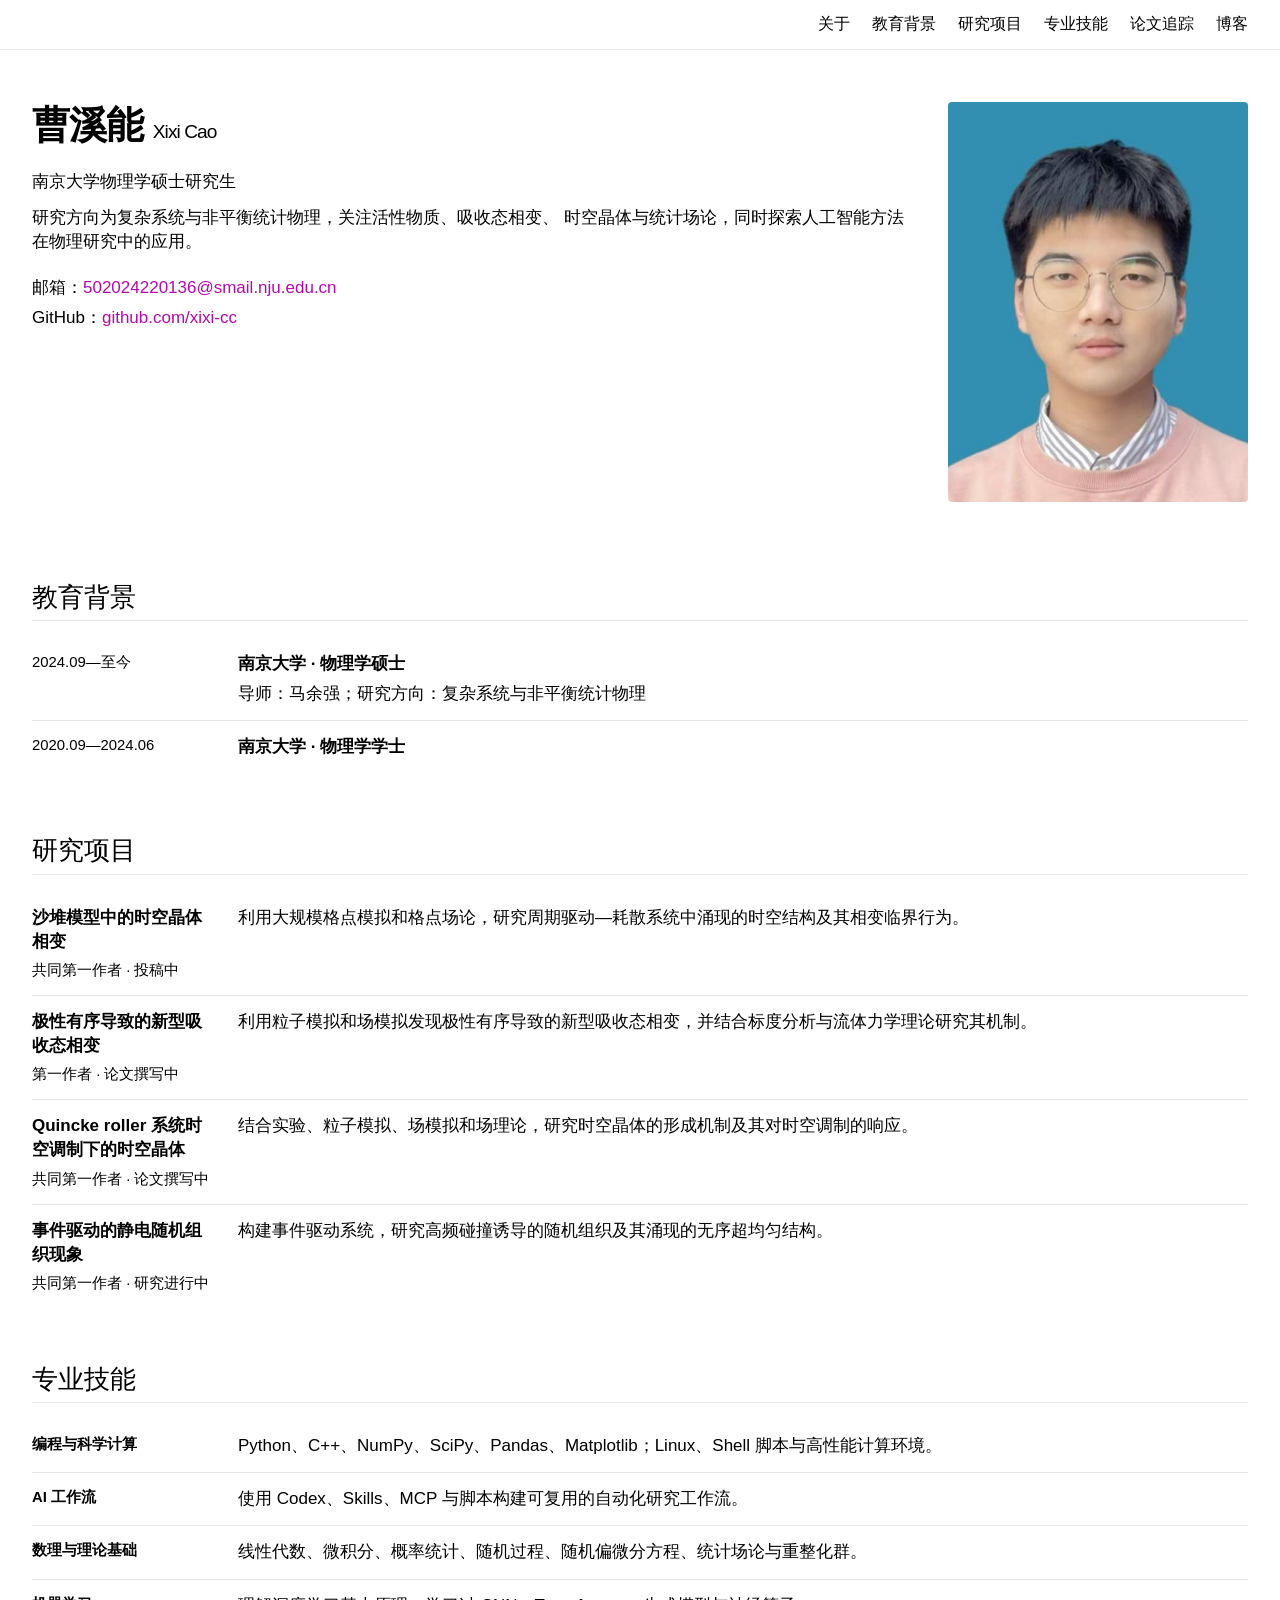
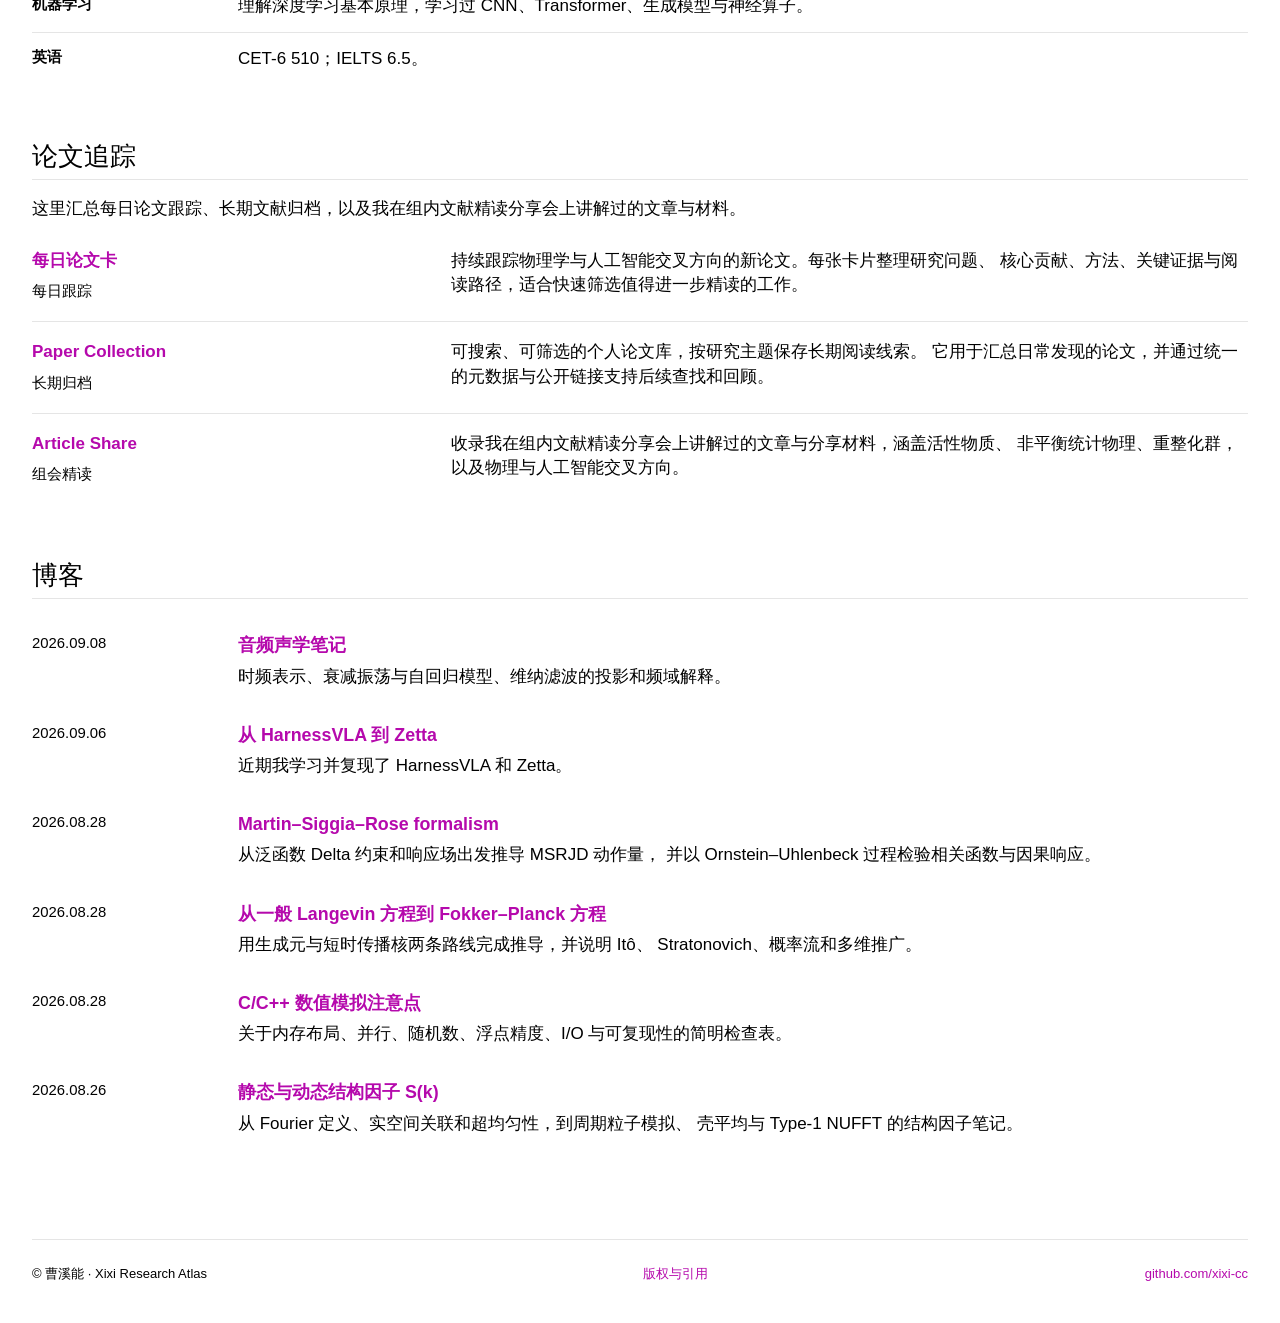
==== index.html @ 78036f27 "Publish audio acoustics study note with figures and downloadable data" ====
<!doctype html>
<html lang="zh-CN">
<head>
    <meta charset="utf-8">
    <meta name="viewport" content="width=device-width, initial-scale=1">
    <title>Xixi Research Atlas</title>
    <meta name="description" content="曹溪能的个人研究主页：非平衡统计物理、研究项目与论文收藏。">
    <meta property="og:type" content="website">
    <meta property="og:url" content="https://xixi-cc.github.io/">
    <meta property="og:title" content="Xixi Research Atlas">
    <meta property="og:description" content="曹溪能的个人研究主页与论文索引。">
    <meta property="og:image" content="https://xixi-cc.github.io/assets/og.png">
    <meta name="twitter:card" content="summary_large_image">
    <meta name="twitter:title" content="Xixi Research Atlas">
    <meta name="twitter:description" content="曹溪能的个人研究主页与论文索引。">
    <meta name="twitter:image" content="https://xixi-cc.github.io/assets/og.png">
    <link rel="canonical" href="https://xixi-cc.github.io/">
    <link rel="icon" href="assets/favicon.svg" type="image/svg+xml">
    <link rel="stylesheet" href="styles.css">
    <script type="application/ld+json">
    {
      "@context": "https://schema.org",
      "@type": "ProfilePage",
      "url": "https://xixi-cc.github.io/",
      "name": "Xixi Research Atlas",
      "description": "曹溪能的个人研究主页：非平衡统计物理、活性物质、物理与人工智能及研究工具。",
      "mainEntity": {
        "@type": "Person",
        "name": "Xineng Cao",
        "alternateName": ["Xixi Cao", "曹溪能"],
        "url": "https://xixi-cc.github.io/",
        "affiliation": {"@type": "CollegeOrUniversity", "name": "Nanjing University"},
        "sameAs": ["https://github.com/xixi-cc", "https://space.bilibili.com/628726196"]
      }
    }
    </script>
</head>
<body class="home-page">
    <header class="topbar">
        <nav aria-label="主导航">
            <a href="#about">关于</a>
            <a href="#education">教育背景</a>
            <a href="#projects">研究项目</a>
            <a href="#skills">专业技能</a>
            <a href="#reading">论文追踪</a>
            <a href="#blog">博客</a>
        </nav>
    </header>

    <main>
        <section class="about" id="about" aria-labelledby="page-title">
            <img class="profile-photo" fetchpriority="high" decoding="async" src="assets/profile.jpg" alt="曹溪能证件照" width="300" height="400">
            <div class="about-copy">
                <h1 id="page-title"><strong>曹溪能</strong> <span>Xixi Cao</span></h1>
                <p class="role">南京大学物理学硕士研究生</p>
                <p>
                    研究方向为复杂系统与非平衡统计物理，关注活性物质、吸收态相变、
                    时空晶体与统计场论，同时探索人工智能方法在物理研究中的应用。
                </p>
                <div class="contact-list" aria-label="联系方式">
                    <p>邮箱：<a href="mailto:502024220136@smail.nju.edu.cn">502024220136@smail.nju.edu.cn</a></p>
                    <p>GitHub：<a href="https://github.com/xixi-cc">github.com/xixi-cc</a></p>
                </div>
            </div>
        </section>

        <section id="education" aria-labelledby="education-title">
            <h2 id="education-title">教育背景</h2>
            <div class="education-list">
                <article>
                    <time datetime="2024-09">2024.09—至今</time>
                    <div>
                        <h3>南京大学 · 物理学硕士</h3>
                        <p>导师：马余强；研究方向：复杂系统与非平衡统计物理</p>
                    </div>
                </article>
                <article>
                    <time datetime="2020-09">2020.09—2024.06</time>
                    <div><h3>南京大学 · 物理学学士</h3></div>
                </article>
            </div>
        </section>

        <section id="projects" aria-labelledby="projects-title">
            <h2 id="projects-title">研究项目</h2>
            <div class="project-list">
                <article>
                    <div>
                        <h3>沙堆模型中的时空晶体相变</h3>
                        <p class="project-meta">共同第一作者 · 投稿中</p>
                    </div>
                    <p>利用大规模格点模拟和格点场论，研究周期驱动—耗散系统中涌现的时空结构及其相变临界行为。</p>
                </article>
                <article>
                    <div>
                        <h3>极性有序导致的新型吸收态相变</h3>
                        <p class="project-meta">第一作者 · 论文撰写中</p>
                    </div>
                    <p>利用粒子模拟和场模拟发现极性有序导致的新型吸收态相变，并结合标度分析与流体力学理论研究其机制。</p>
                </article>
                <article>
                    <div>
                        <h3>Quincke roller 系统时空调制下的时空晶体</h3>
                        <p class="project-meta">共同第一作者 · 论文撰写中</p>
                    </div>
                    <p>结合实验、粒子模拟、场模拟和场理论，研究时空晶体的形成机制及其对时空调制的响应。</p>
                </article>
                <article>
                    <div>
                        <h3>事件驱动的静电随机组织现象</h3>
                        <p class="project-meta">共同第一作者 · 研究进行中</p>
                    </div>
                    <p>构建事件驱动系统，研究高频碰撞诱导的随机组织及其涌现的无序超均匀结构。</p>
                </article>
            </div>
        </section>

        <section id="skills" aria-labelledby="skills-title">
            <h2 id="skills-title">专业技能</h2>
            <dl class="skill-list">
                <div>
                    <dt>编程与科学计算</dt>
                    <dd>Python、C++、NumPy、SciPy、Pandas、Matplotlib；Linux、Shell 脚本与高性能计算环境。</dd>
                </div>
                <div>
                    <dt>AI 工作流</dt>
                    <dd>使用 Codex、Skills、MCP 与脚本构建可复用的自动化研究工作流。</dd>
                </div>
                <div>
                    <dt>数理与理论基础</dt>
                    <dd>线性代数、微积分、概率统计、随机过程、随机偏微分方程、统计场论与重整化群。</dd>
                </div>
                <div>
                    <dt>机器学习</dt>
                    <dd>理解深度学习基本原理，学习过 CNN、Transformer、生成模型与神经算子。</dd>
                </div>
                <div>
                    <dt>英语</dt>
                    <dd>CET-6 510；IELTS 6.5。</dd>
                </div>
            </dl>
        </section>

        <section id="reading" aria-labelledby="reading-title">
            <h2 id="reading-title">论文追踪</h2>
            <p class="section-intro">
                这里汇总每日论文跟踪、长期文献归档，以及我在组内文献精读分享会上讲解过的文章与材料。
            </p>
            <div class="collection-list">
                <article>
                    <div>
                        <h3><a href="https://xixi-cc.github.io/daily-article-card/">每日论文卡</a></h3>
                        <span class="collection-meta">每日跟踪</span>
                    </div>
                    <p>
                        持续跟踪物理学与人工智能交叉方向的新论文。每张卡片整理研究问题、
                        核心贡献、方法、关键证据与阅读路径，适合快速筛选值得进一步精读的工作。
                    </p>
                </article>
                <article>
                    <div>
                        <h3><a href="https://xixi-cc.github.io/paper-collection/">Paper Collection</a></h3>
                        <span class="collection-meta">长期归档</span>
                    </div>
                    <p>
                        可搜索、可筛选的个人论文库，按研究主题保存长期阅读线索。
                        它用于汇总日常发现的论文，并通过统一的元数据与公开链接支持后续查找和回顾。
                    </p>
                </article>
                <article>
                    <div>
                        <h3><a href="https://xixi-cc.github.io/article-share/">Article Share</a></h3>
                        <span class="collection-meta">组会精读</span>
                    </div>
                    <p>
                        收录我在组内文献精读分享会上讲解过的文章与分享材料，涵盖活性物质、
                        非平衡统计物理、重整化群，以及物理与人工智能交叉方向。
                    </p>
                </article>
            </div>
        </section>

        <section id="blog" aria-labelledby="blog-title">
            <h2 id="blog-title">博客</h2>
            <div class="blog-list">
                <article>
                    <time datetime="2026-09-08">2026.09.08</time>
                    <div>
                        <h3><a href="blog/audio-acoustics/">音频声学笔记</a></h3>
                        <p>时频表示、衰减振荡与自回归模型、维纳滤波的投影和频域解释。</p>
                    </div>
                </article>
                <article>
                    <time datetime="2026-09-06">2026.09.06</time>
                    <div>
                        <h3><a href="blog/harnessvla-to-zetta/">从 HarnessVLA 到 Zetta</a></h3>
                        <p>
                            近期我学习并复现了 HarnessVLA 和 Zetta。
                        </p>
                    </div>
                </article>
                <article>
                    <time datetime="2026-08-28">2026.08.28</time>
                    <div>
                        <h3><a href="blog/martin-siggia-rose-formalism/">Martin–Siggia–Rose formalism</a></h3>
                        <p>
                            从泛函数 Delta 约束和响应场出发推导 MSRJD 动作量，
                            并以 Ornstein–Uhlenbeck 过程检验相关函数与因果响应。
                        </p>
                    </div>
                </article>
                <article>
                    <time datetime="2026-08-28">2026.08.28</time>
                    <div>
                        <h3><a href="blog/langevin-fokker-planck/">从一般 Langevin 方程到 Fokker–Planck 方程</a></h3>
                        <p>
                            用生成元与短时传播核两条路线完成推导，并说明 Itô、
                            Stratonovich、概率流和多维推广。
                        </p>
                    </div>
                </article>
                <article>
                    <time datetime="2026-08-28">2026.08.28</time>
                    <div>
                        <h3><a href="blog/numerical-simulation-notes/">C/C++ 数值模拟注意点</a></h3>
                        <p>
                            关于内存布局、并行、随机数、浮点精度、I/O 与可复现性的简明检查表。
                        </p>
                    </div>
                </article>
                <article>
                    <time datetime="2026-08-26">2026.08.26</time>
                    <div>
                        <h3><a href="blog/structure-factor/">静态与动态结构因子 S(k)</a></h3>
                        <p>
                            从 Fourier 定义、实空间关联和超均匀性，到周期粒子模拟、
                            壳平均与 Type-1 NUFFT 的结构因子笔记。
                        </p>
                    </div>
                </article>
            </div>
        </section>
    </main>

    <footer>
        <span>© 曹溪能 · Xixi Research Atlas</span>
        <a href="rights.html">版权与引用</a>
        <a href="https://github.com/xixi-cc">github.com/xixi-cc</a>
    </footer>
    <!-- Cloudflare Web Analytics -->
    <script type="module" src="https://static.cloudflareinsights.com/beacon.min.js" data-cf-beacon='{"token":"73522e5dee9b42b0be84b4847e4dd502"}'></script>
    <!-- End Cloudflare Web Analytics -->
</body>
</html>
---- styles.css ----
:root {
    --text: #000;
    --muted: #828282;
    --line: rgba(0, 0, 0, .1);
    --accent: #b509ac;
    --background: #fff;
}

* { box-sizing: border-box; }
html { font-size: 20px; scroll-behavior: smooth; scroll-padding-top: 88px; }

body {
    margin: 0;
    color: var(--text);
    background: var(--background);
    font-family: -apple-system, BlinkMacSystemFont, "Segoe UI", Roboto, "Helvetica Neue", Arial, "Microsoft YaHei", sans-serif;
    font-size: 1rem;
    font-weight: 400;
    line-height: 1.5;
}

.home-page {
    --muted: #000;
    font-size: 17px;
    line-height: 1.42;
}

a { color: var(--accent); text-decoration: none; }
a:hover { text-decoration: underline; text-underline-offset: 3px; }
a:focus-visible { outline: 2px solid var(--accent); outline-offset: 4px; }

.topbar {
    position: sticky;
    top: 0;
    z-index: 10;
    border-bottom: 1px solid var(--line);
    background: rgba(255, 255, 255, .96);
}

.topbar nav {
    display: flex;
    justify-content: flex-end;
    gap: 26px;
    width: min(1400px, calc(100% - 64px));
    margin: 0 auto;
    padding: 16px 0;
    font-size: 1rem;
}

.home-page .topbar nav {
    gap: 22px;
    padding: 13px 0;
    font-size: .94em;
}

.topbar a { color: var(--text); }

main,
footer {
    width: min(1400px, calc(100% - 64px));
    margin-inline: auto;
}

main { padding: 52px 0 62px; }
section { padding: 24px 0; }
section + section { margin-top: 6px; }

.about {
    display: flow-root;
    min-height: 280px;
    padding-top: 0;
}

.profile-photo {
    float: right;
    width: 300px;
    height: 400px;
    margin: 0 0 24px 44px;
    border-radius: 4px;
    object-fit: cover;
}

.about-copy,
.about p { max-width: 980px; }
.role { color: var(--muted); }
.contact-list { margin-top: 22px; }
.contact-list p { margin-bottom: 6px; }

h1 {
    margin: 0 0 22px;
    font-size: 2.25em;
    font-weight: 400;
    line-height: 1.2;
    letter-spacing: -.025em;
}

h1 strong { font-weight: 700; }
h1 span { font-size: .5em; font-weight: 400; white-space: nowrap; }

h2 {
    margin: 0 0 17px;
    padding-bottom: 6px;
    border-bottom: 1px solid var(--line);
    font-size: 1.55em;
    font-weight: 500;
    line-height: 1.3;
}

h3 {
    margin: 0 0 6px;
    font-size: 1em;
    font-weight: 700;
}

p { margin: 0 0 12px; }

.education-list article,
.project-list article,
.skill-list > div {
    display: grid;
    grid-template-columns: 180px minmax(0, 1fr);
    gap: 26px;
    padding: 14px 0;
}

.education-list article + article,
.project-list article + article,
.skill-list > div + div { border-top: 1px solid var(--line); }

.education-list time,
.project-meta,
.skill-list dt {
    color: var(--muted);
    font-size: .875em;
}

.education-list p,
.project-list p { margin: 0; }
.project-meta { margin-top: 4px !important; }
.skill-list { margin: 0; }
.skill-list dt { font-weight: 600; }
.skill-list dd { margin: 0; }

.collection-list article {
    display: grid;
    grid-template-columns: minmax(260px, .8fr) minmax(0, 1.7fr);
    gap: 44px;
    padding: 18px 0;
}

.collection-list article + article { border-top: 1px solid var(--line); }
.collection-list p { margin: 0; color: var(--muted); }
.collection-meta { color: var(--muted); font-size: .875em; }
.section-intro { max-width: 900px; margin-bottom: 10px; color: var(--muted); }

.blog-empty { padding: 22px 0; color: var(--muted); }
.blog-empty strong { color: var(--text); }
.blog-empty p { margin: 6px 0 0; }

.blog-list article {
    display: grid;
    grid-template-columns: 180px minmax(0, 1fr);
    gap: 26px;
    padding: 17px 0;
}

.blog-list time {
    color: var(--muted);
    font-size: .875em;
}

.blog-list h3 { font-size: 1.05em; }

.blog-list p {
    max-width: 900px;
    margin: 6px 0 0;
    color: var(--muted);
}

footer {
    display: flex;
    justify-content: space-between;
    gap: 24px;
    padding: 25px 0 40px;
    border-top: 1px solid var(--line);
    color: var(--muted);
    font-size: 13px;
}

@media (max-width: 620px) {
    html { font-size: 16px; }
    .home-page { font-size: 15px; }

    .topbar nav {
        justify-content: flex-start;
        gap: 18px;
        overflow-x: auto;
    }

    main,
    footer,
    .topbar nav { width: min(100% - 32px, 1400px); }
    main { padding-top: 46px; }

    .profile-photo {
        float: none;
        width: 150px;
        height: 200px;
        margin: 0 0 28px;
    }

    .collection-list article,
    .education-list article,
    .project-list article,
    .skill-list > div,
    .blog-list article { grid-template-columns: 1fr; }

    .collection-list article { gap: 4px; }
    .education-list article,
    .project-list article,
    .skill-list > div,
    .blog-list article { gap: 6px; }
    footer { flex-direction: column; gap: 4px; }
}

@media (prefers-reduced-motion: reduce) {
    html { scroll-behavior: auto; }
}
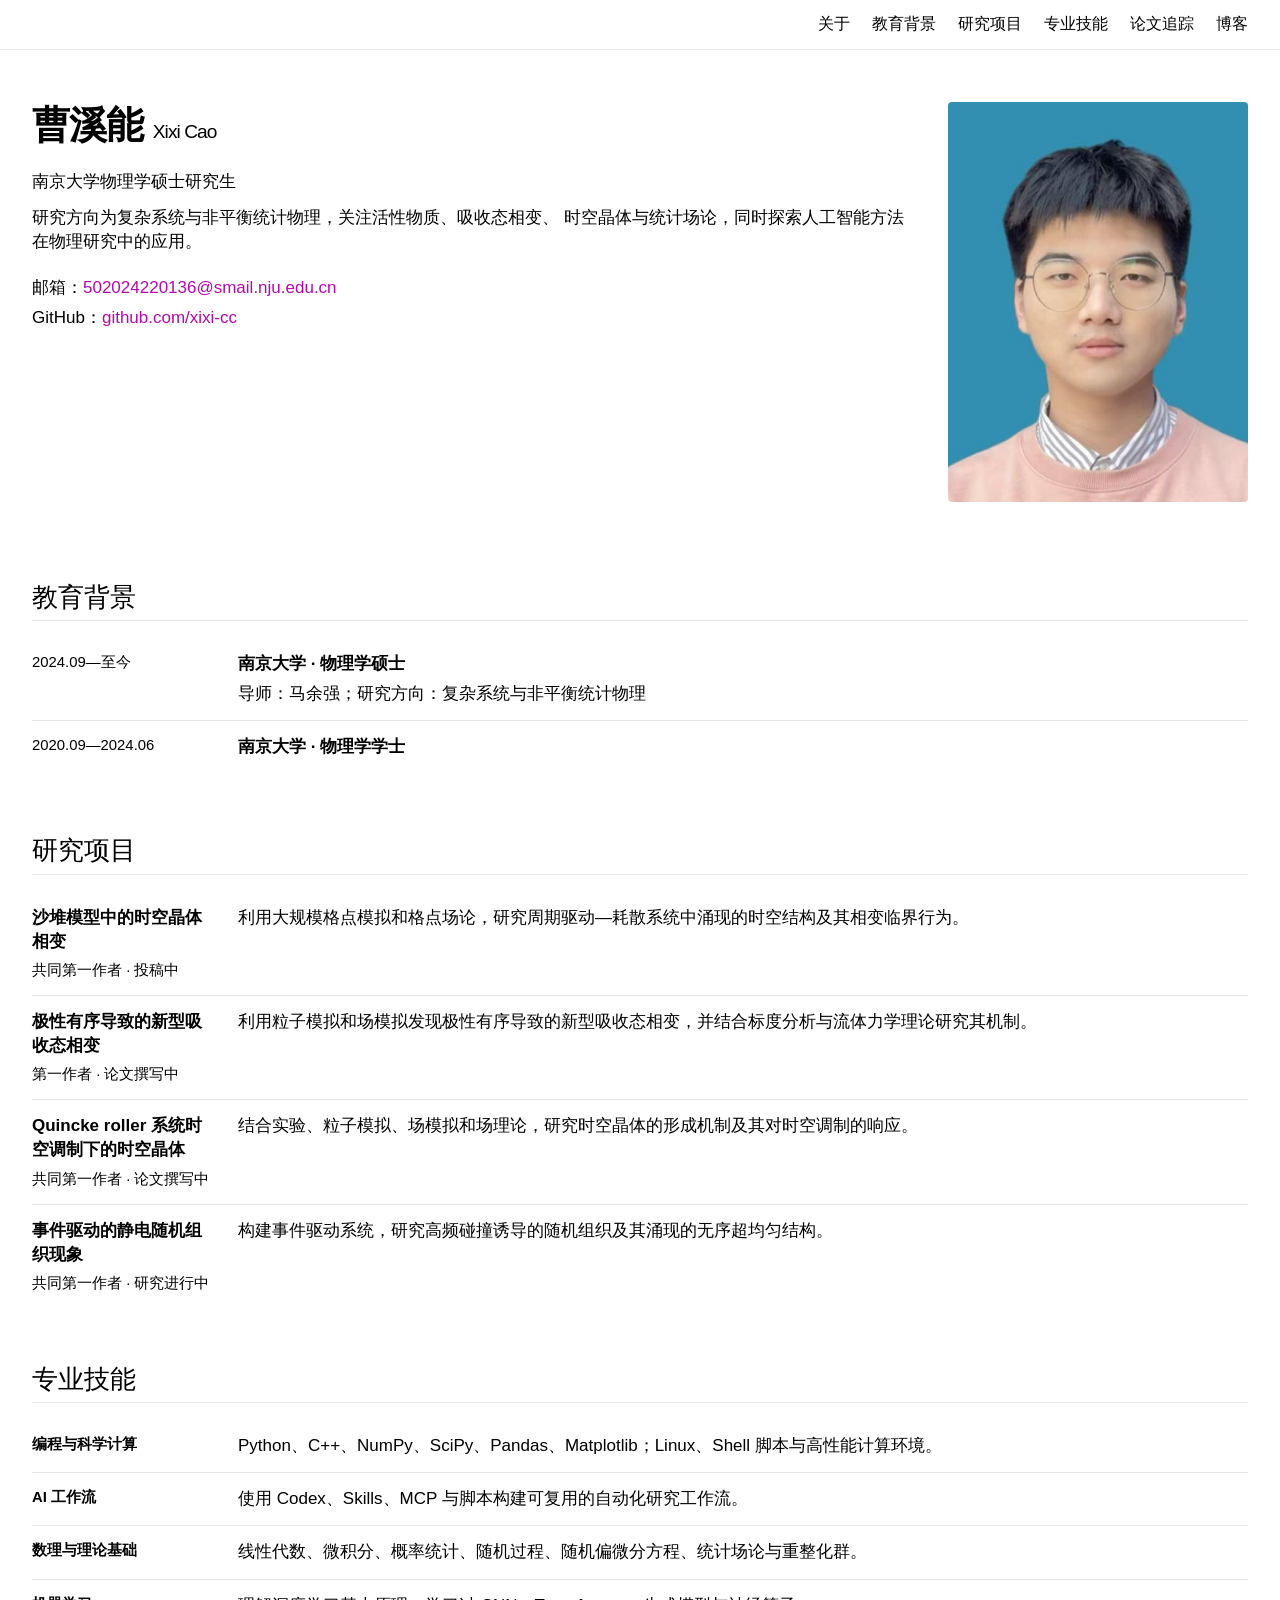
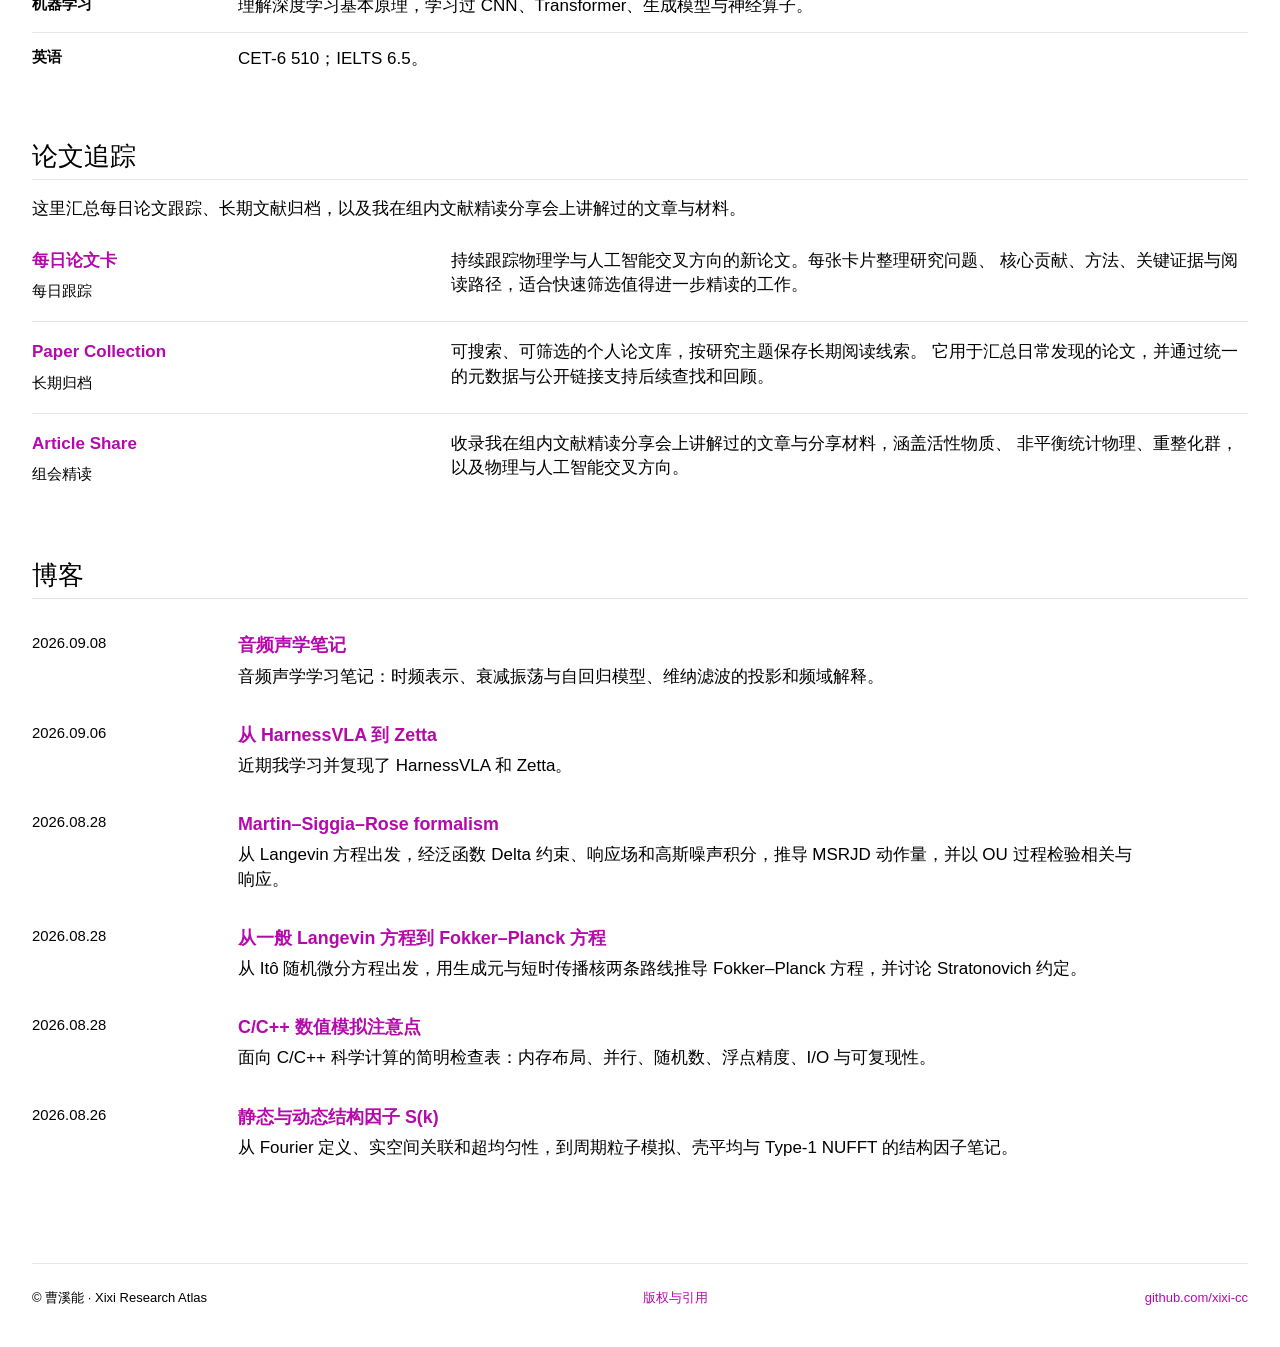
==== commit 5bf1d55e: "Generate homepage blog entries from canonical article metadata" ====
--- a/index.html
+++ b/index.html
@@ -183,61 +183,50 @@
         <section id="blog" aria-labelledby="blog-title">
             <h2 id="blog-title">博客</h2>
             <div class="blog-list">
+            <!-- BEGIN GENERATED BLOG -->
                 <article>
                     <time datetime="2026-09-08">2026.09.08</time>
                     <div>
                         <h3><a href="blog/audio-acoustics/">音频声学笔记</a></h3>
-                        <p>时频表示、衰减振荡与自回归模型、维纳滤波的投影和频域解释。</p>
+                        <p>音频声学学习笔记：时频表示、衰减振荡与自回归模型、维纳滤波的投影和频域解释。</p>
                     </div>
                 </article>
                 <article>
                     <time datetime="2026-09-06">2026.09.06</time>
                     <div>
                         <h3><a href="blog/harnessvla-to-zetta/">从 HarnessVLA 到 Zetta</a></h3>
-                        <p>
-                            近期我学习并复现了 HarnessVLA 和 Zetta。
-                        </p>
+                        <p>近期我学习并复现了 HarnessVLA 和 Zetta。</p>
                     </div>
                 </article>
                 <article>
                     <time datetime="2026-08-28">2026.08.28</time>
                     <div>
                         <h3><a href="blog/martin-siggia-rose-formalism/">Martin–Siggia–Rose formalism</a></h3>
-                        <p>
-                            从泛函数 Delta 约束和响应场出发推导 MSRJD 动作量，
-                            并以 Ornstein–Uhlenbeck 过程检验相关函数与因果响应。
-                        </p>
+                        <p>从 Langevin 方程出发，经泛函数 Delta 约束、响应场和高斯噪声积分，推导 MSRJD 动作量，并以 OU 过程检验相关与响应。</p>
                     </div>
                 </article>
                 <article>
                     <time datetime="2026-08-28">2026.08.28</time>
                     <div>
                         <h3><a href="blog/langevin-fokker-planck/">从一般 Langevin 方程到 Fokker–Planck 方程</a></h3>
-                        <p>
-                            用生成元与短时传播核两条路线完成推导，并说明 Itô、
-                            Stratonovich、概率流和多维推广。
-                        </p>
+                        <p>从 Itô 随机微分方程出发，用生成元与短时传播核两条路线推导 Fokker–Planck 方程，并讨论 Stratonovich 约定。</p>
                     </div>
                 </article>
                 <article>
                     <time datetime="2026-08-28">2026.08.28</time>
                     <div>
                         <h3><a href="blog/numerical-simulation-notes/">C/C++ 数值模拟注意点</a></h3>
-                        <p>
-                            关于内存布局、并行、随机数、浮点精度、I/O 与可复现性的简明检查表。
-                        </p>
+                        <p>面向 C/C++ 科学计算的简明检查表：内存布局、并行、随机数、浮点精度、I/O 与可复现性。</p>
                     </div>
                 </article>
                 <article>
                     <time datetime="2026-08-26">2026.08.26</time>
                     <div>
                         <h3><a href="blog/structure-factor/">静态与动态结构因子 S(k)</a></h3>
-                        <p>
-                            从 Fourier 定义、实空间关联和超均匀性，到周期粒子模拟、
-                            壳平均与 Type-1 NUFFT 的结构因子笔记。
-                        </p>
-                    </div>
-                </article>
+                        <p>从 Fourier 定义、实空间关联和超均匀性，到周期粒子模拟、壳平均与 Type-1 NUFFT 的结构因子笔记。</p>
+                    </div>
+                </article>
+            <!-- END GENERATED BLOG -->
             </div>
         </section>
     </main>
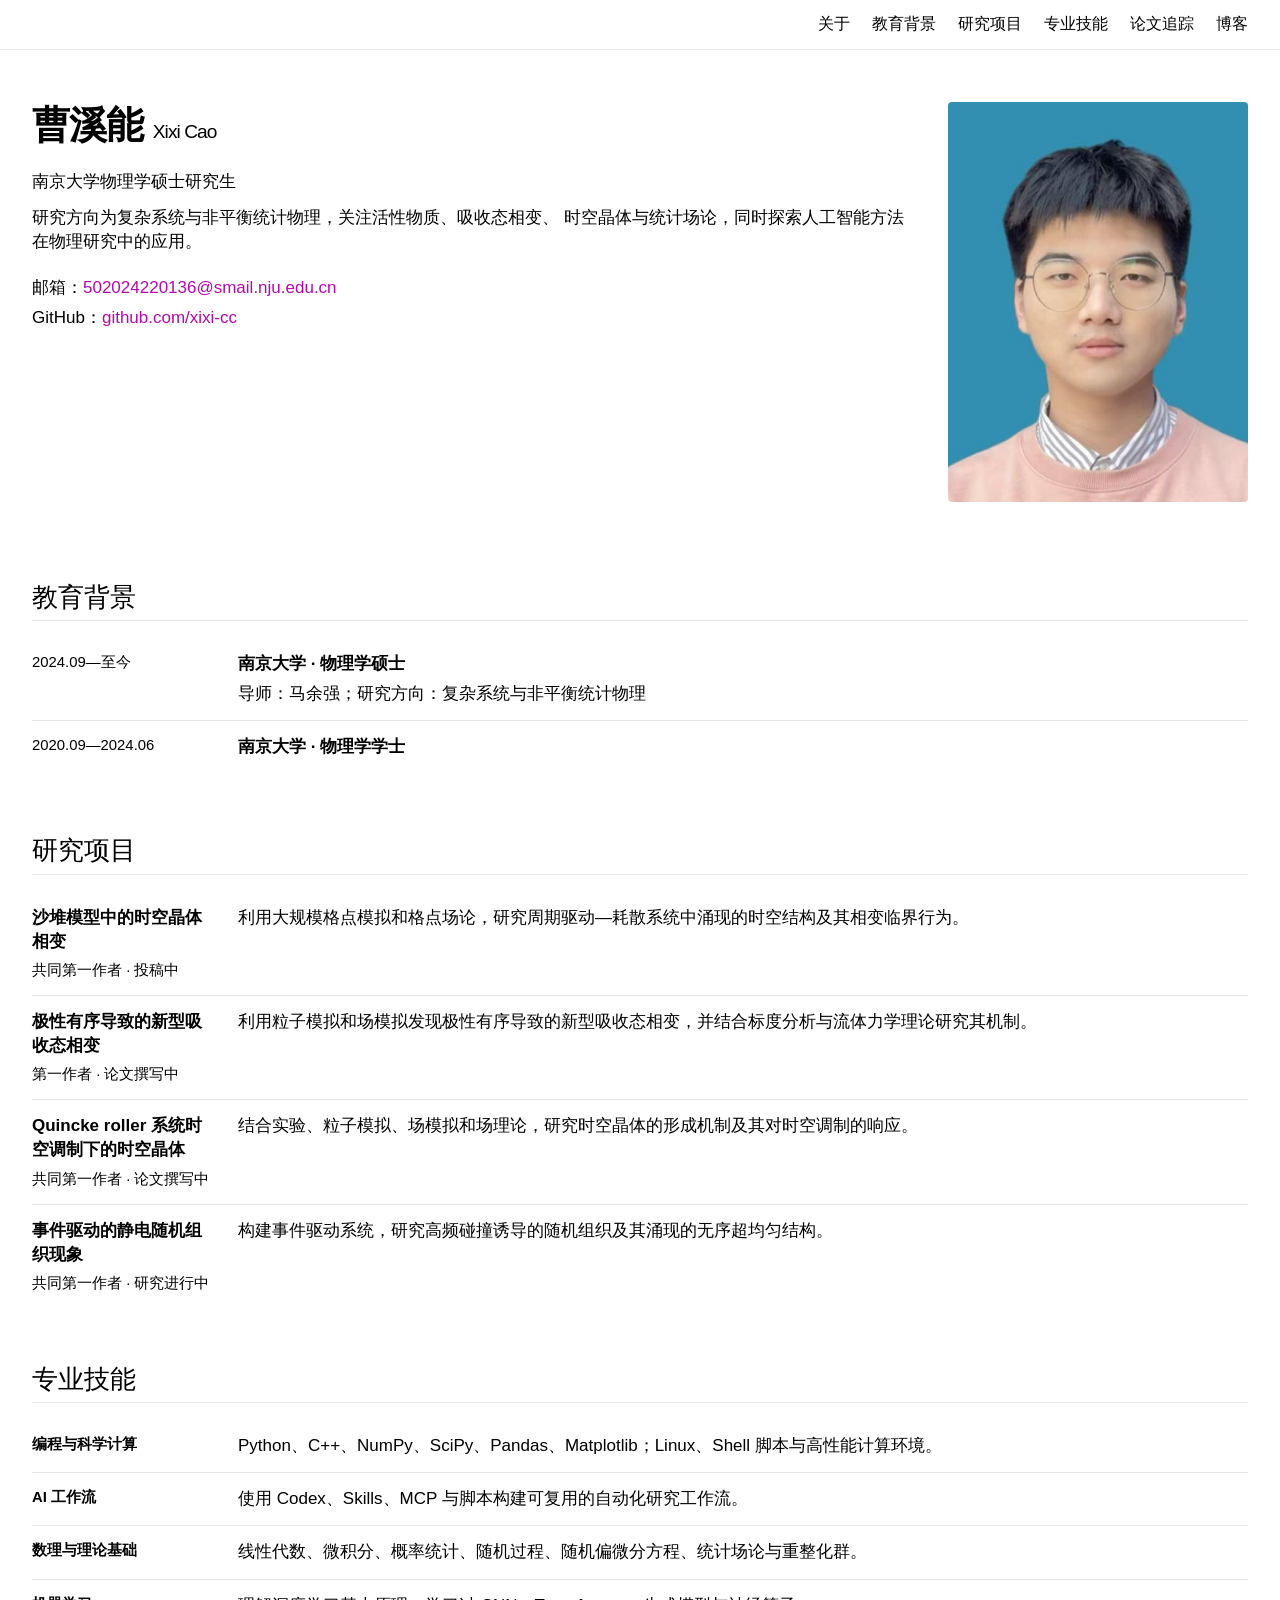
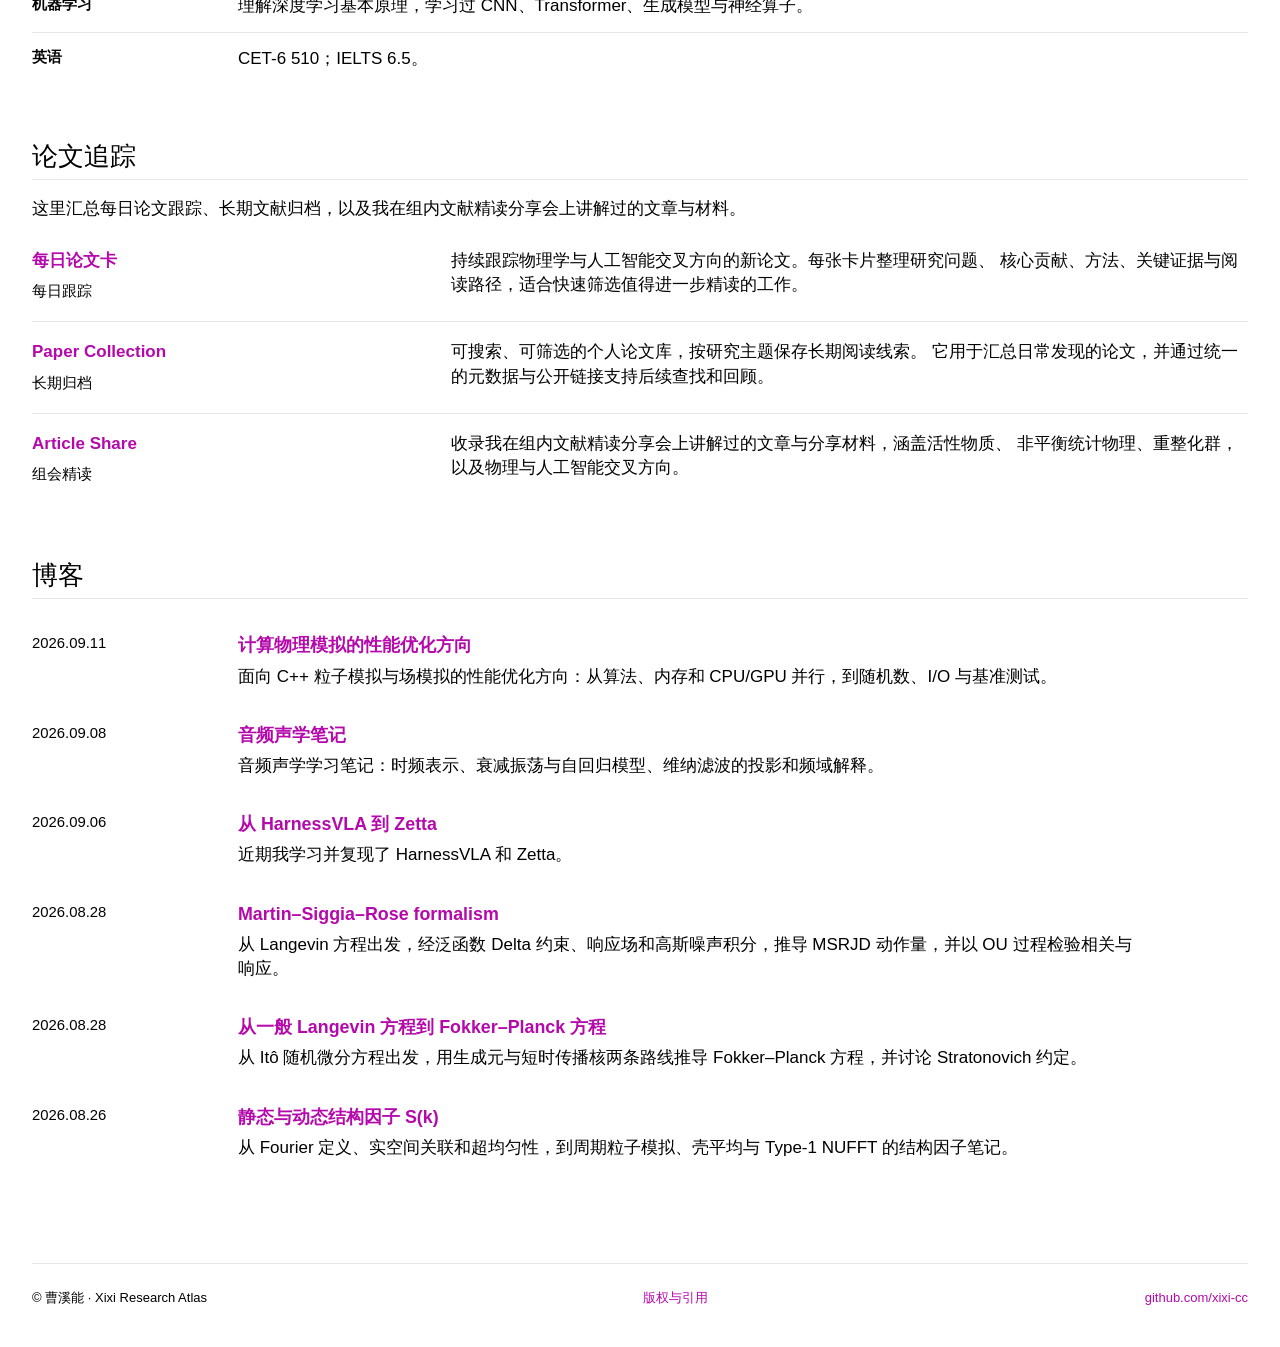
==== commit 6810fbb1: "Replace numerical simulation note with performance optimization blog" ====
--- a/index.html
+++ b/index.html
@@ -185,6 +185,13 @@
             <div class="blog-list">
             <!-- BEGIN GENERATED BLOG -->
                 <article>
+                    <time datetime="2026-09-11">2026.09.11</time>
+                    <div>
+                        <h3><a href="blog/numerical-simulation-notes/">计算物理模拟的性能优化方向</a></h3>
+                        <p>面向 C++ 粒子模拟与场模拟的性能优化方向：从算法、内存和 CPU/GPU 并行，到随机数、I/O 与基准测试。</p>
+                    </div>
+                </article>
+                <article>
                     <time datetime="2026-09-08">2026.09.08</time>
                     <div>
                         <h3><a href="blog/audio-acoustics/">音频声学笔记</a></h3>
@@ -210,13 +217,6 @@
                     <div>
                         <h3><a href="blog/langevin-fokker-planck/">从一般 Langevin 方程到 Fokker–Planck 方程</a></h3>
                         <p>从 Itô 随机微分方程出发，用生成元与短时传播核两条路线推导 Fokker–Planck 方程，并讨论 Stratonovich 约定。</p>
-                    </div>
-                </article>
-                <article>
-                    <time datetime="2026-08-28">2026.08.28</time>
-                    <div>
-                        <h3><a href="blog/numerical-simulation-notes/">C/C++ 数值模拟注意点</a></h3>
-                        <p>面向 C/C++ 科学计算的简明检查表：内存布局、并行、随机数、浮点精度、I/O 与可复现性。</p>
                     </div>
                 </article>
                 <article>
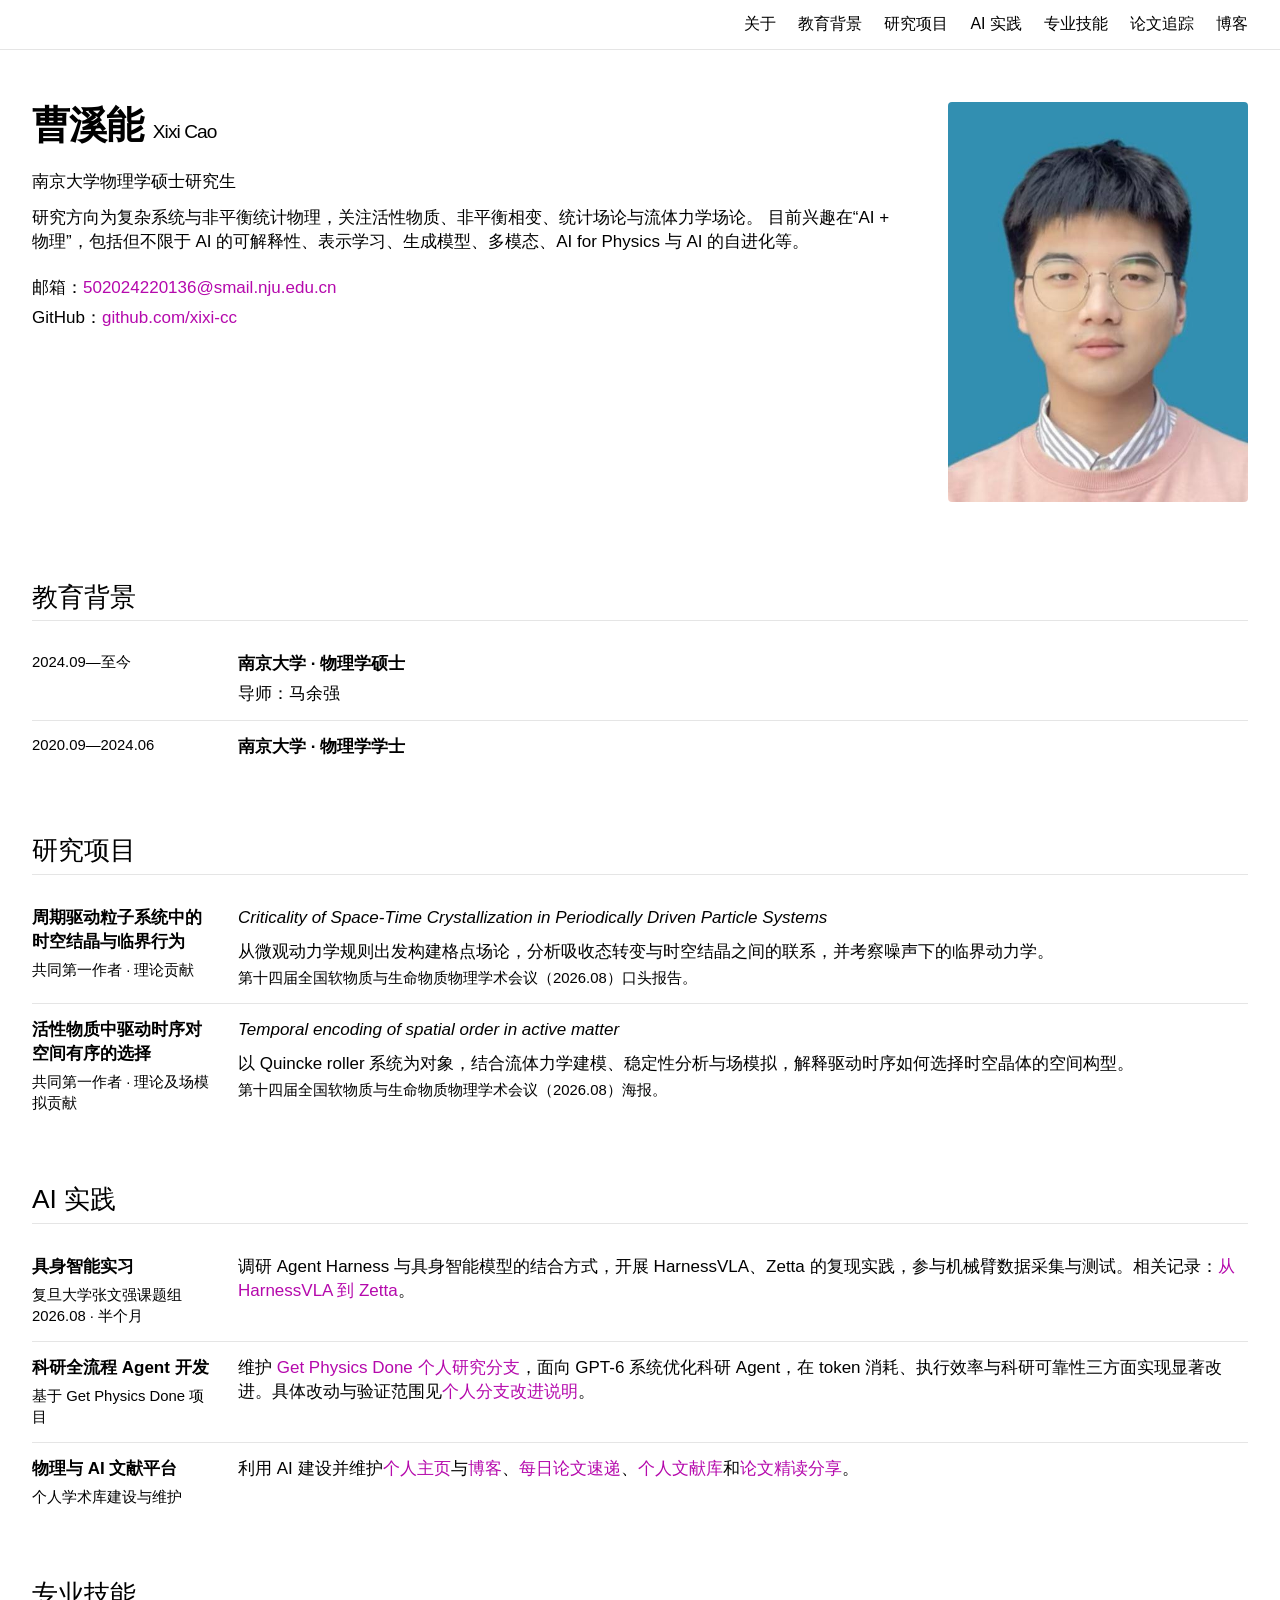
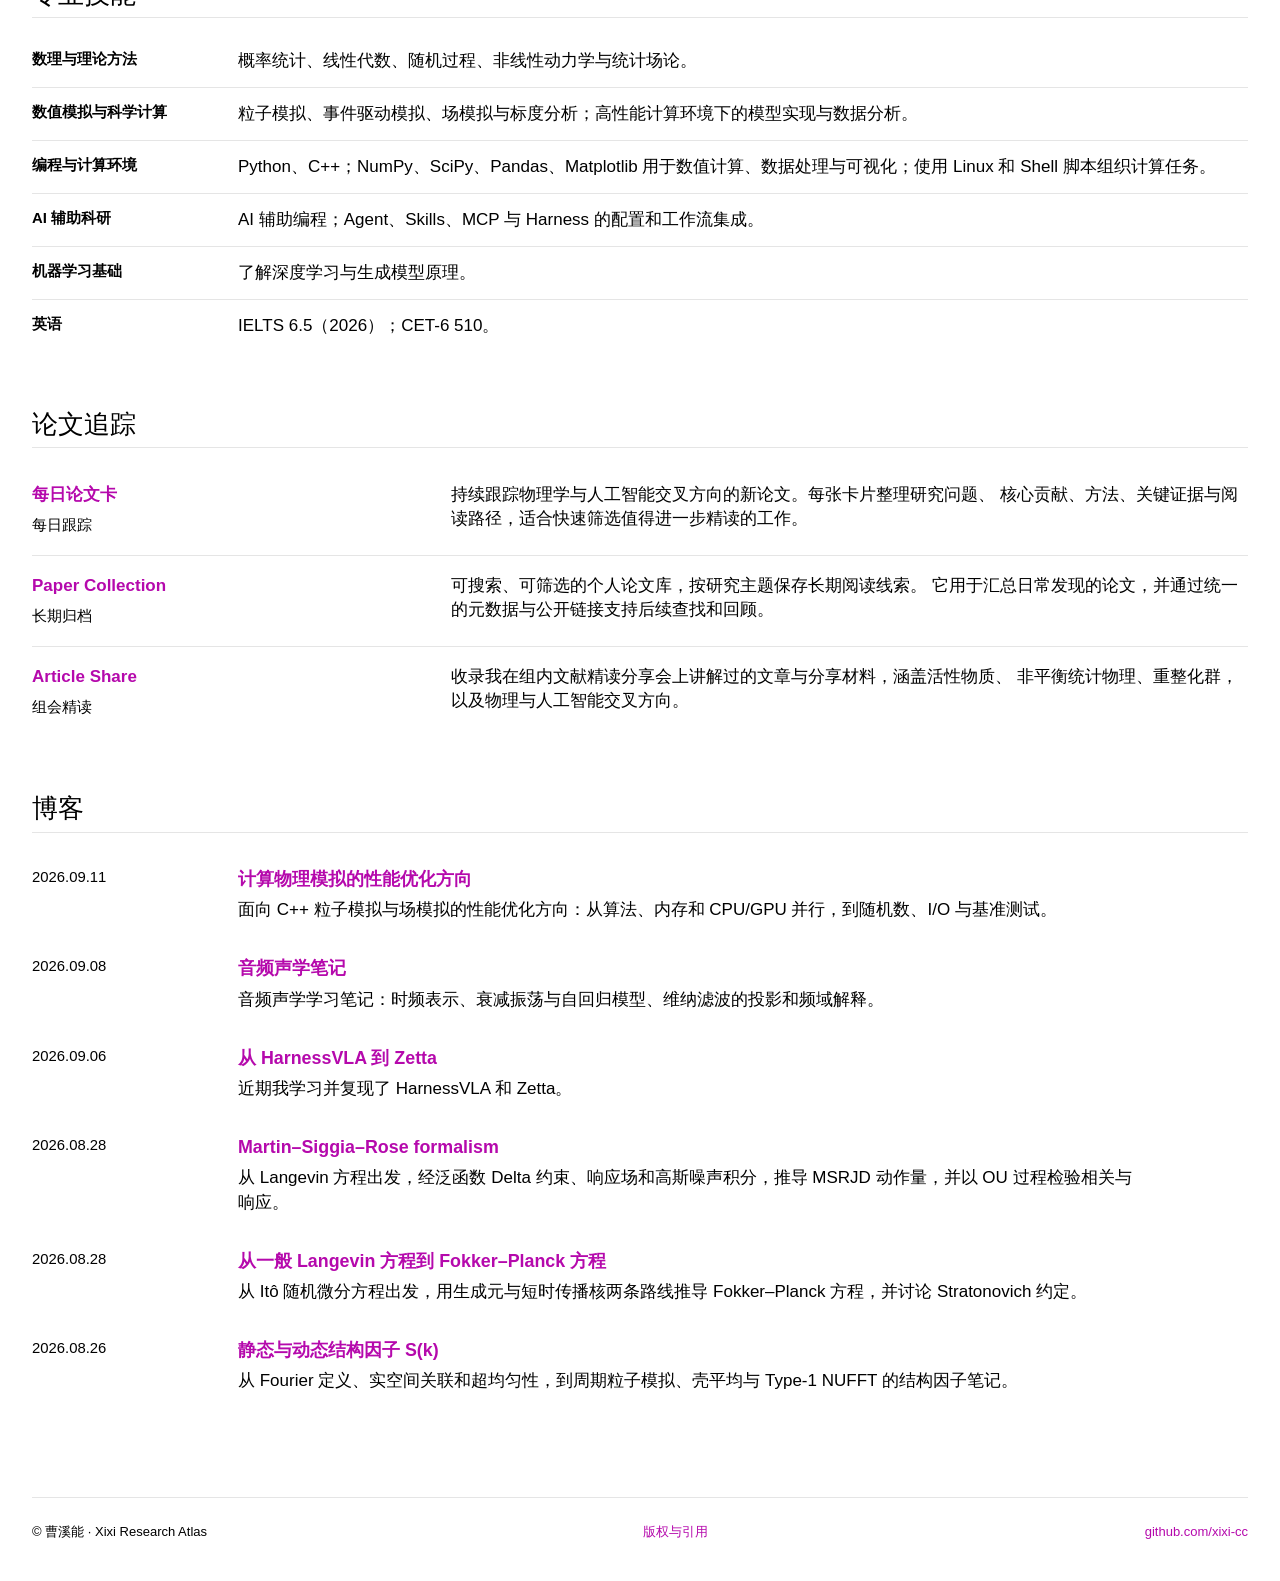
==== commit 33d0ab79: "Update homepage research profile and AI practice from resume" ====
--- a/index.html
+++ b/index.html
@@ -41,6 +41,7 @@
             <a href="#about">关于</a>
             <a href="#education">教育背景</a>
             <a href="#projects">研究项目</a>
+            <a href="#ai-practice">AI 实践</a>
             <a href="#skills">专业技能</a>
             <a href="#reading">论文追踪</a>
             <a href="#blog">博客</a>
@@ -54,8 +55,8 @@
                 <h1 id="page-title"><strong>曹溪能</strong> <span>Xixi Cao</span></h1>
                 <p class="role">南京大学物理学硕士研究生</p>
                 <p>
-                    研究方向为复杂系统与非平衡统计物理，关注活性物质、吸收态相变、
-                    时空晶体与统计场论，同时探索人工智能方法在物理研究中的应用。
+                    研究方向为复杂系统与非平衡统计物理，关注活性物质、非平衡相变、统计场论与流体力学场论。
+                    目前兴趣在“AI + 物理”，包括但不限于 AI 的可解释性、表示学习、生成模型、多模态、AI for Physics 与 AI 的自进化等。
                 </p>
                 <div class="contact-list" aria-label="联系方式">
                     <p>邮箱：<a href="mailto:502024220136@smail.nju.edu.cn">502024220136@smail.nju.edu.cn</a></p>
@@ -71,7 +72,7 @@
                     <time datetime="2024-09">2024.09—至今</time>
                     <div>
                         <h3>南京大学 · 物理学硕士</h3>
-                        <p>导师：马余强；研究方向：复杂系统与非平衡统计物理</p>
+                        <p>导师：马余强</p>
                     </div>
                 </article>
                 <article>
@@ -86,31 +87,52 @@
             <div class="project-list">
                 <article>
                     <div>
-                        <h3>沙堆模型中的时空晶体相变</h3>
-                        <p class="project-meta">共同第一作者 · 投稿中</p>
-                    </div>
-                    <p>利用大规模格点模拟和格点场论，研究周期驱动—耗散系统中涌现的时空结构及其相变临界行为。</p>
-                </article>
-                <article>
-                    <div>
-                        <h3>极性有序导致的新型吸收态相变</h3>
-                        <p class="project-meta">第一作者 · 论文撰写中</p>
-                    </div>
-                    <p>利用粒子模拟和场模拟发现极性有序导致的新型吸收态相变，并结合标度分析与流体力学理论研究其机制。</p>
-                </article>
-                <article>
-                    <div>
-                        <h3>Quincke roller 系统时空调制下的时空晶体</h3>
-                        <p class="project-meta">共同第一作者 · 论文撰写中</p>
-                    </div>
-                    <p>结合实验、粒子模拟、场模拟和场理论，研究时空晶体的形成机制及其对时空调制的响应。</p>
-                </article>
-                <article>
-                    <div>
-                        <h3>事件驱动的静电随机组织现象</h3>
-                        <p class="project-meta">共同第一作者 · 研究进行中</p>
-                    </div>
-                    <p>构建事件驱动系统，研究高频碰撞诱导的随机组织及其涌现的无序超均匀结构。</p>
+                        <h3>周期驱动粒子系统中的时空结晶与临界行为</h3>
+                        <p class="project-meta">共同第一作者 · 理论贡献</p>
+                    </div>
+                    <div class="project-detail">
+                        <p lang="en">Criticality of Space-Time Crystallization in Periodically Driven Particle Systems</p>
+                        <p>从微观动力学规则出发构建格点场论，分析吸收态转变与时空结晶之间的联系，并考察噪声下的临界动力学。</p>
+                        <p class="project-meta">第十四届全国软物质与生命物质物理学术会议（2026.08）口头报告。</p>
+                    </div>
+                </article>
+                <article>
+                    <div>
+                        <h3>活性物质中驱动时序对空间有序的选择</h3>
+                        <p class="project-meta">共同第一作者 · 理论及场模拟贡献</p>
+                    </div>
+                    <div class="project-detail">
+                        <p lang="en">Temporal encoding of spatial order in active matter</p>
+                        <p>以 Quincke roller 系统为对象，结合流体力学建模、稳定性分析与场模拟，解释驱动时序如何选择时空晶体的空间构型。</p>
+                        <p class="project-meta">第十四届全国软物质与生命物质物理学术会议（2026.08）海报。</p>
+                    </div>
+                </article>
+            </div>
+        </section>
+
+        <section id="ai-practice" aria-labelledby="ai-practice-title">
+            <h2 id="ai-practice-title">AI 实践</h2>
+            <div class="project-list">
+                <article>
+                    <div>
+                        <h3>具身智能实习</h3>
+                        <p class="project-meta">复旦大学张文强课题组<br>2026.08 · 半个月</p>
+                    </div>
+                    <p>调研 Agent Harness 与具身智能模型的结合方式，开展 HarnessVLA、Zetta 的复现实践，参与机械臂数据采集与测试。相关记录：<a href="https://xixi-cc.github.io/blog/harnessvla-to-zetta/">从 HarnessVLA 到 Zetta</a>。</p>
+                </article>
+                <article>
+                    <div>
+                        <h3>科研全流程 Agent 开发</h3>
+                        <p class="project-meta">基于 Get Physics Done 项目</p>
+                    </div>
+                    <p>维护 <a href="https://github.com/xixi-cc/get-physics-done">Get Physics Done 个人研究分支</a>，面向 GPT-6 系统优化科研 Agent，在 token 消耗、执行效率与科研可靠性三方面实现显著改进。具体改动与验证范围见<a href="https://github.com/xixi-cc/get-physics-done/blob/main/PERSONAL-ASTRA-RELEASE.md">个人分支改进说明</a>。</p>
+                </article>
+                <article>
+                    <div>
+                        <h3>物理与 AI 文献平台</h3>
+                        <p class="project-meta">个人学术库建设与维护</p>
+                    </div>
+                    <p>利用 AI 建设并维护<a href="https://xixi-cc.github.io/">个人主页</a>与<a href="https://xixi-cc.github.io/#blog">博客</a>、<a href="https://xixi-cc.github.io/daily-article-card/">每日论文速递</a>、<a href="https://xixi-cc.github.io/paper-collection/">个人文献库</a>和<a href="https://xixi-cc.github.io/article-share/">论文精读分享</a>。</p>
                 </article>
             </div>
         </section>
@@ -119,33 +141,34 @@
             <h2 id="skills-title">专业技能</h2>
             <dl class="skill-list">
                 <div>
-                    <dt>编程与科学计算</dt>
-                    <dd>Python、C++、NumPy、SciPy、Pandas、Matplotlib；Linux、Shell 脚本与高性能计算环境。</dd>
-                </div>
-                <div>
-                    <dt>AI 工作流</dt>
-                    <dd>使用 Codex、Skills、MCP 与脚本构建可复用的自动化研究工作流。</dd>
-                </div>
-                <div>
-                    <dt>数理与理论基础</dt>
-                    <dd>线性代数、微积分、概率统计、随机过程、随机偏微分方程、统计场论与重整化群。</dd>
-                </div>
-                <div>
-                    <dt>机器学习</dt>
-                    <dd>理解深度学习基本原理，学习过 CNN、Transformer、生成模型与神经算子。</dd>
+                    <dt>数理与理论方法</dt>
+                    <dd>概率统计、线性代数、随机过程、非线性动力学与统计场论。</dd>
+                </div>
+                <div>
+                    <dt>数值模拟与科学计算</dt>
+                    <dd>粒子模拟、事件驱动模拟、场模拟与标度分析；高性能计算环境下的模型实现与数据分析。</dd>
+                </div>
+                <div>
+                    <dt>编程与计算环境</dt>
+                    <dd>Python、C++；NumPy、SciPy、Pandas、Matplotlib 用于数值计算、数据处理与可视化；使用 Linux 和 Shell 脚本组织计算任务。</dd>
+                </div>
+                <div>
+                    <dt>AI 辅助科研</dt>
+                    <dd>AI 辅助编程；Agent、Skills、MCP 与 Harness 的配置和工作流集成。</dd>
+                </div>
+                <div>
+                    <dt>机器学习基础</dt>
+                    <dd>了解深度学习与生成模型原理。</dd>
                 </div>
                 <div>
                     <dt>英语</dt>
-                    <dd>CET-6 510；IELTS 6.5。</dd>
+                    <dd>IELTS 6.5（2026）；CET-6 510。</dd>
                 </div>
             </dl>
         </section>
 
         <section id="reading" aria-labelledby="reading-title">
             <h2 id="reading-title">论文追踪</h2>
-            <p class="section-intro">
-                这里汇总每日论文跟踪、长期文献归档，以及我在组内文献精读分享会上讲解过的文章与材料。
-            </p>
             <div class="collection-list">
                 <article>
                     <div>
--- a/styles.css
+++ b/styles.css
@@ -136,6 +136,8 @@
 
 .education-list p,
 .project-list p { margin: 0; }
+.project-detail p + p { margin-top: 10px; }
+.project-detail > p[lang="en"] { font-style: italic; }
 .project-meta { margin-top: 4px !important; }
 .skill-list { margin: 0; }
 .skill-list dt { font-weight: 600; }
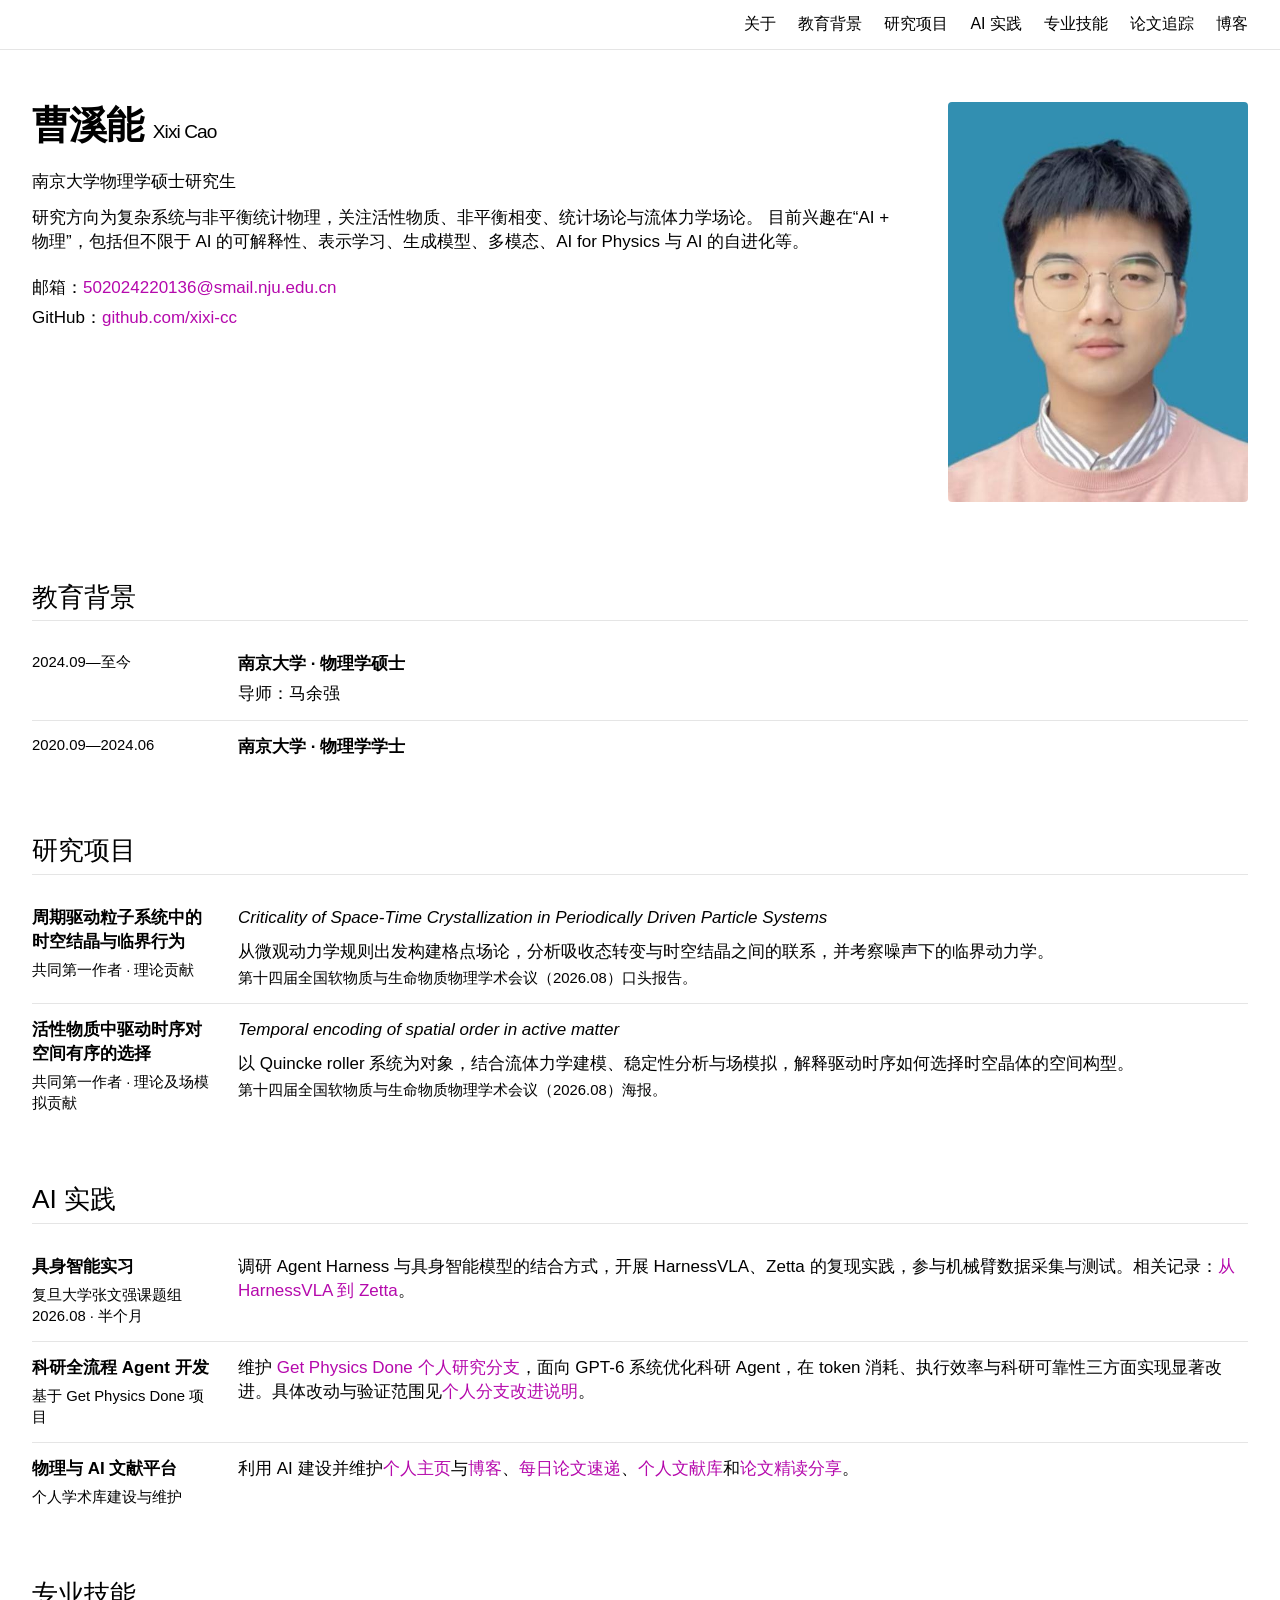
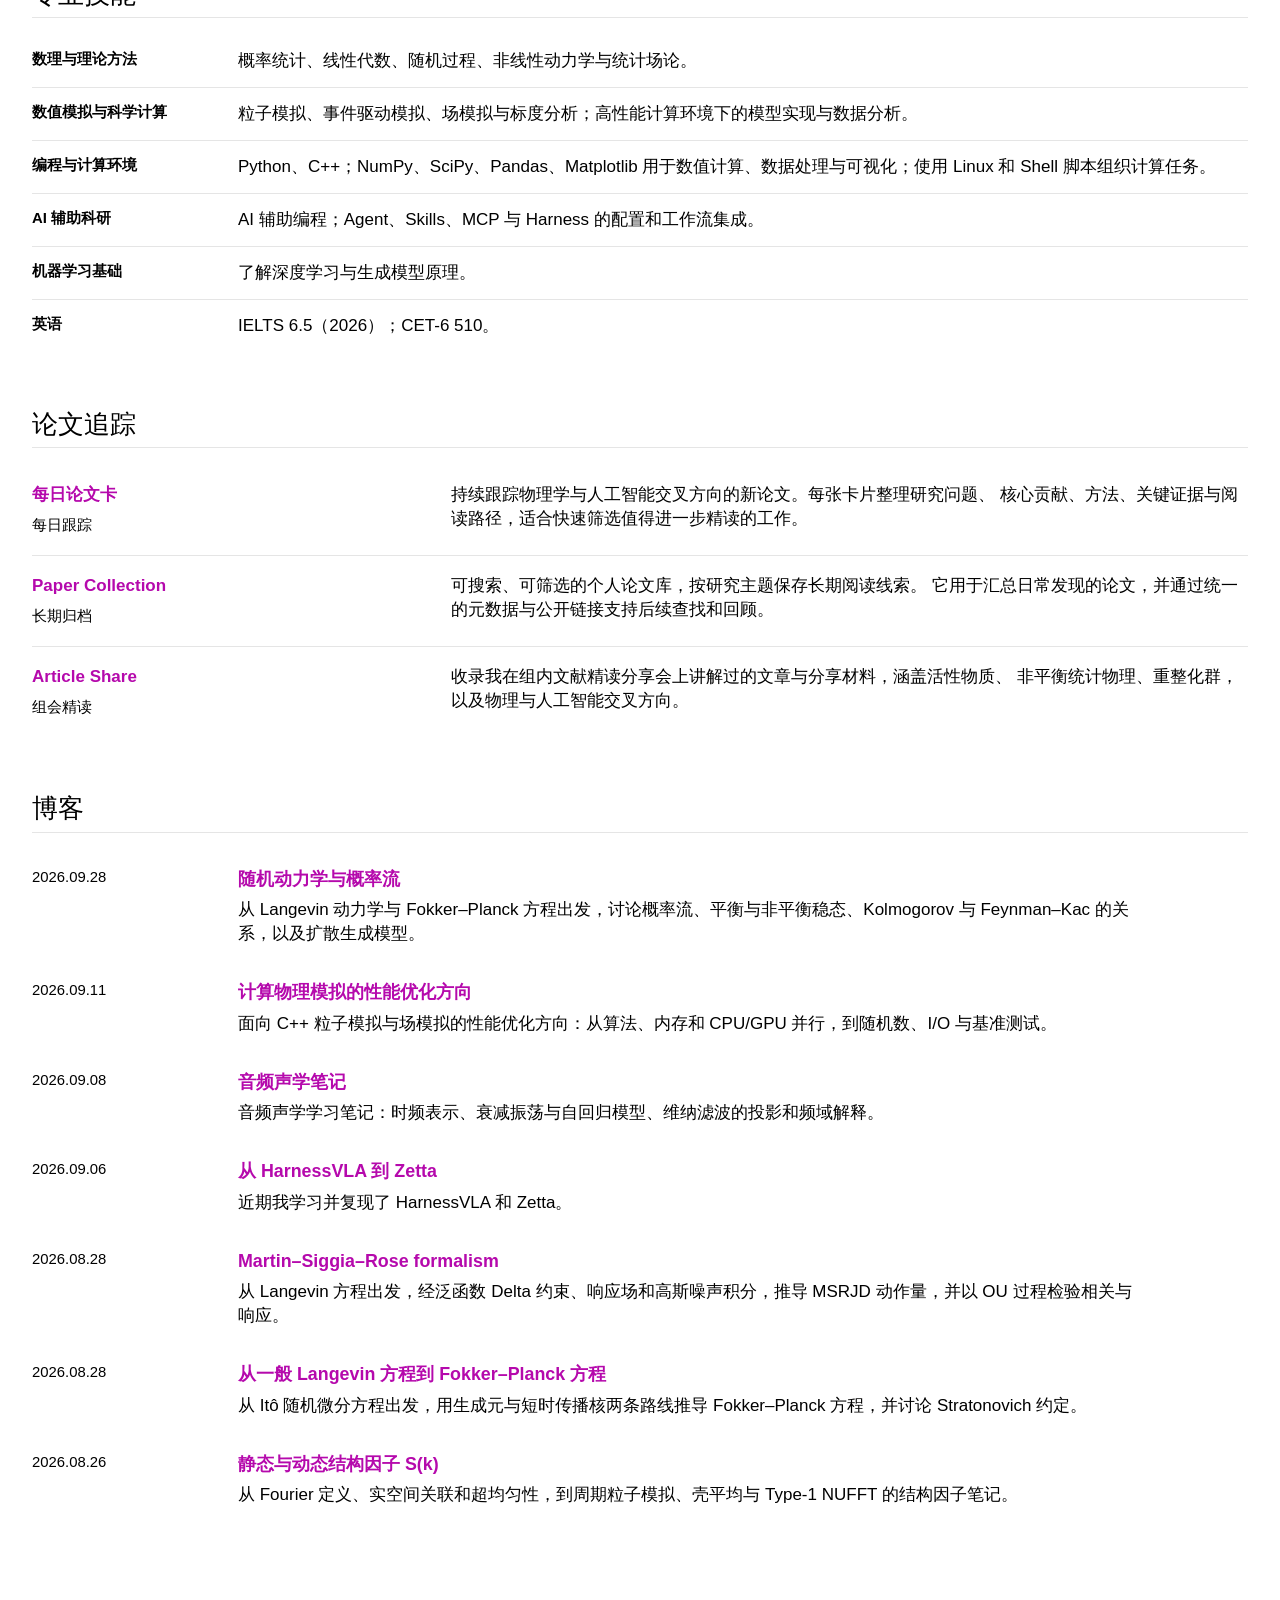
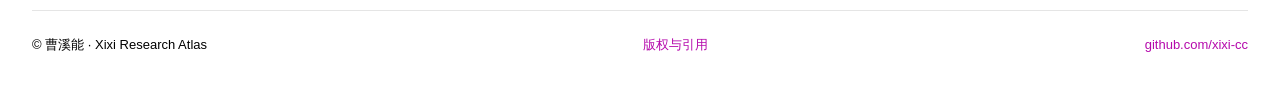
==== commit 323b09c0: "Publish stochastic dynamics and probability flow note" ====
--- a/index.html
+++ b/index.html
@@ -208,6 +208,13 @@
             <div class="blog-list">
             <!-- BEGIN GENERATED BLOG -->
                 <article>
+                    <time datetime="2026-09-28">2026.09.28</time>
+                    <div>
+                        <h3><a href="blog/stochastic-dynamics-probability-flow/">随机动力学与概率流</a></h3>
+                        <p>从 Langevin 动力学与 Fokker–Planck 方程出发，讨论概率流、平衡与非平衡稳态、Kolmogorov 与 Feynman–Kac 的关系，以及扩散生成模型。</p>
+                    </div>
+                </article>
+                <article>
                     <time datetime="2026-09-11">2026.09.11</time>
                     <div>
                         <h3><a href="blog/numerical-simulation-notes/">计算物理模拟的性能优化方向</a></h3>
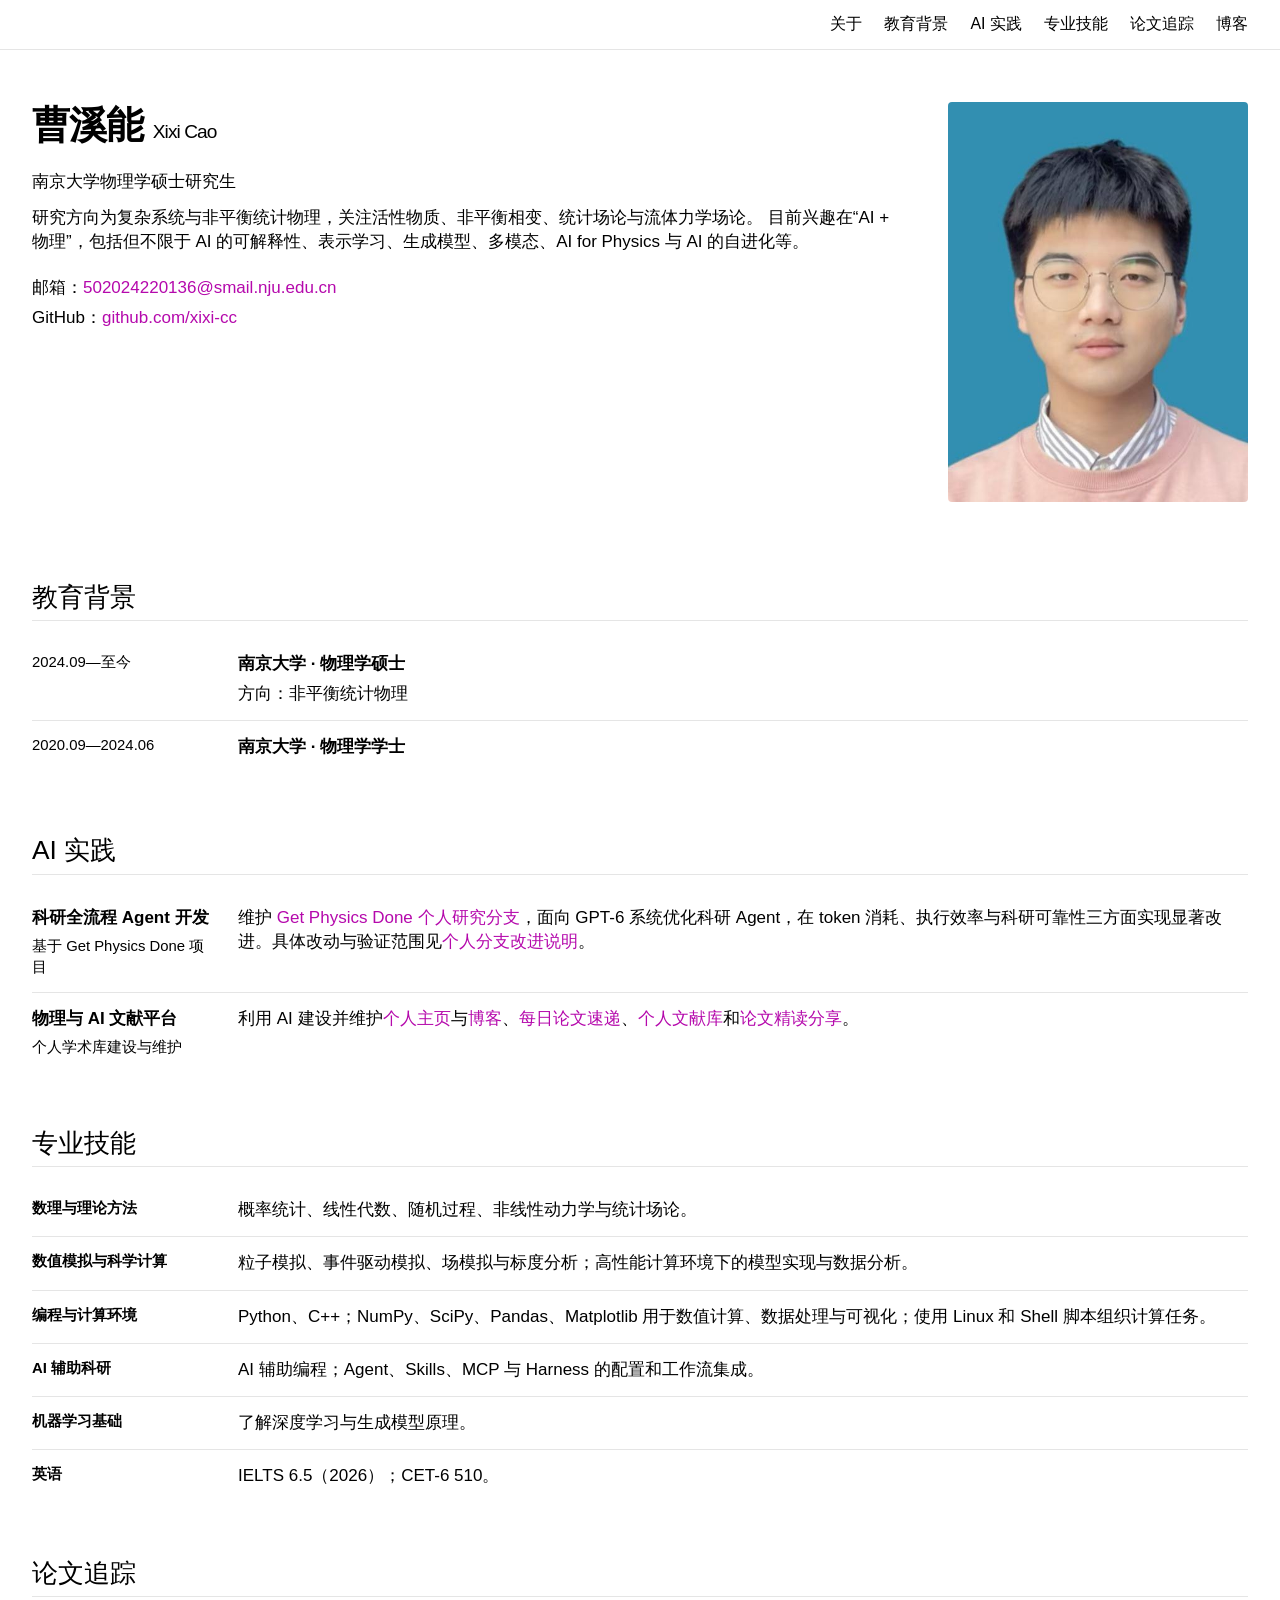
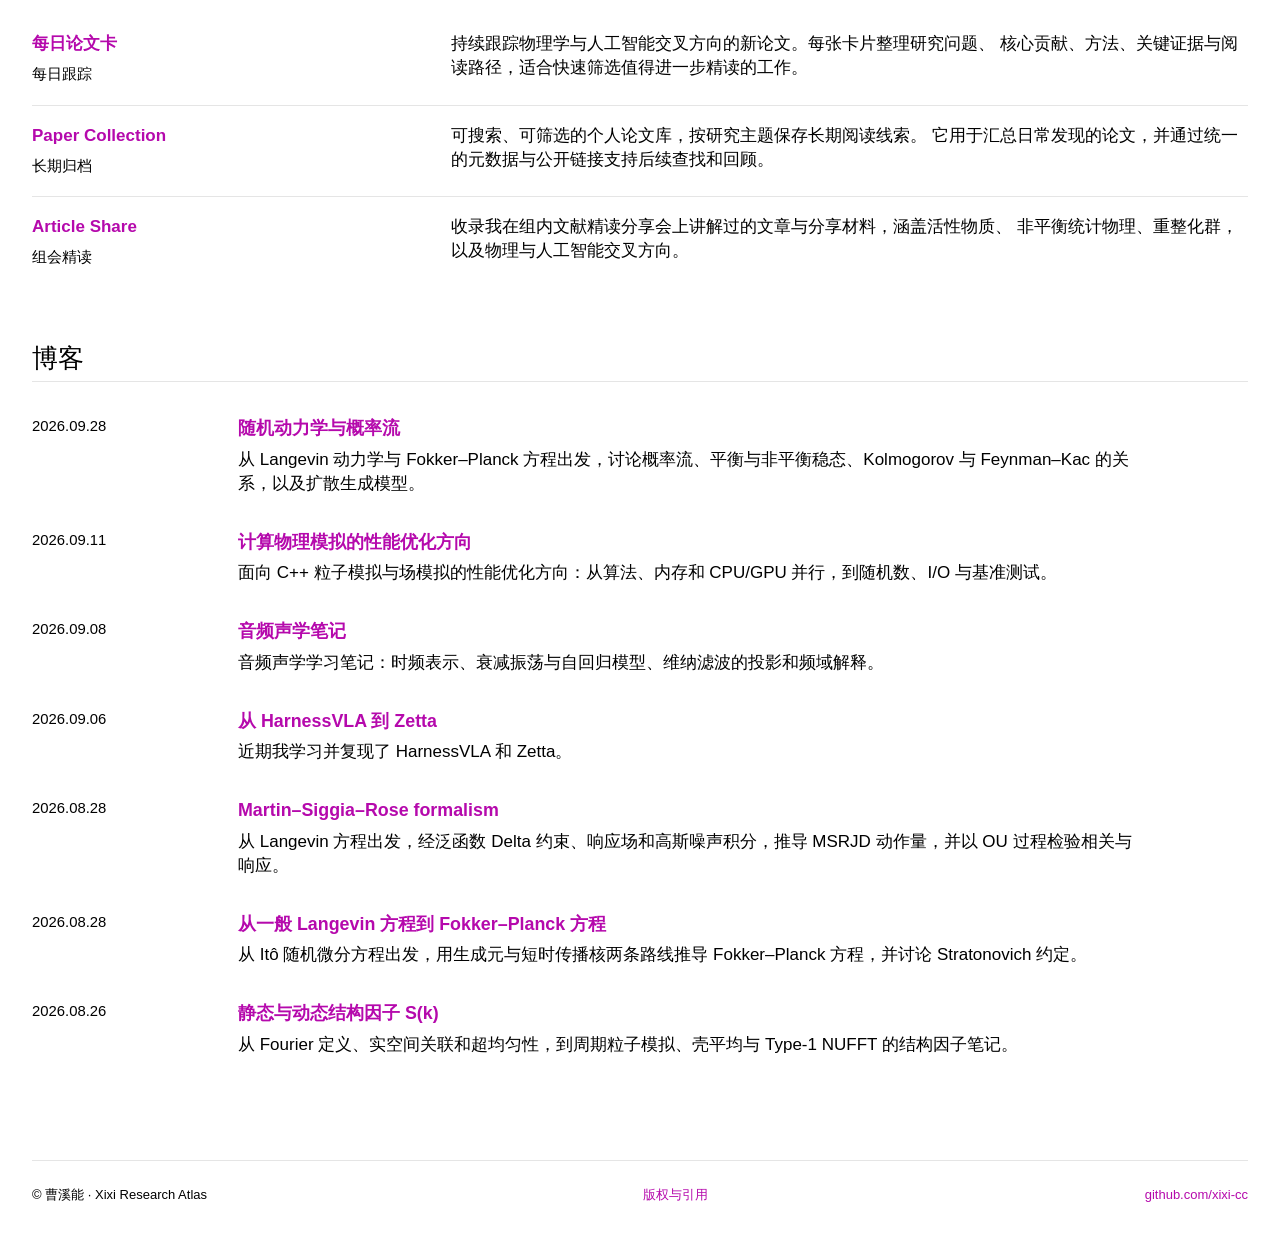
==== commit 8f339a90: "Temporarily hide research projects and internship from homepage" ====
--- a/index.html
+++ b/index.html
@@ -4,7 +4,7 @@
     <meta charset="utf-8">
     <meta name="viewport" content="width=device-width, initial-scale=1">
     <title>Xixi Research Atlas</title>
-    <meta name="description" content="曹溪能的个人研究主页：非平衡统计物理、研究项目与论文收藏。">
+    <meta name="description" content="曹溪能的个人研究主页：非平衡统计物理与论文收藏。">
     <meta property="og:type" content="website">
     <meta property="og:url" content="https://xixi-cc.github.io/">
     <meta property="og:title" content="Xixi Research Atlas">
@@ -40,7 +40,6 @@
         <nav aria-label="主导航">
             <a href="#about">关于</a>
             <a href="#education">教育背景</a>
-            <a href="#projects">研究项目</a>
             <a href="#ai-practice">AI 实践</a>
             <a href="#skills">专业技能</a>
             <a href="#reading">论文追踪</a>
@@ -72,40 +71,12 @@
                     <time datetime="2024-09">2024.09—至今</time>
                     <div>
                         <h3>南京大学 · 物理学硕士</h3>
-                        <p>导师：马余强</p>
+                        <p>方向：非平衡统计物理</p>
                     </div>
                 </article>
                 <article>
                     <time datetime="2020-09">2020.09—2024.06</time>
                     <div><h3>南京大学 · 物理学学士</h3></div>
-                </article>
-            </div>
-        </section>
-
-        <section id="projects" aria-labelledby="projects-title">
-            <h2 id="projects-title">研究项目</h2>
-            <div class="project-list">
-                <article>
-                    <div>
-                        <h3>周期驱动粒子系统中的时空结晶与临界行为</h3>
-                        <p class="project-meta">共同第一作者 · 理论贡献</p>
-                    </div>
-                    <div class="project-detail">
-                        <p lang="en">Criticality of Space-Time Crystallization in Periodically Driven Particle Systems</p>
-                        <p>从微观动力学规则出发构建格点场论，分析吸收态转变与时空结晶之间的联系，并考察噪声下的临界动力学。</p>
-                        <p class="project-meta">第十四届全国软物质与生命物质物理学术会议（2026.08）口头报告。</p>
-                    </div>
-                </article>
-                <article>
-                    <div>
-                        <h3>活性物质中驱动时序对空间有序的选择</h3>
-                        <p class="project-meta">共同第一作者 · 理论及场模拟贡献</p>
-                    </div>
-                    <div class="project-detail">
-                        <p lang="en">Temporal encoding of spatial order in active matter</p>
-                        <p>以 Quincke roller 系统为对象，结合流体力学建模、稳定性分析与场模拟，解释驱动时序如何选择时空晶体的空间构型。</p>
-                        <p class="project-meta">第十四届全国软物质与生命物质物理学术会议（2026.08）海报。</p>
-                    </div>
                 </article>
             </div>
         </section>
@@ -113,13 +84,6 @@
         <section id="ai-practice" aria-labelledby="ai-practice-title">
             <h2 id="ai-practice-title">AI 实践</h2>
             <div class="project-list">
-                <article>
-                    <div>
-                        <h3>具身智能实习</h3>
-                        <p class="project-meta">复旦大学张文强课题组<br>2026.08 · 半个月</p>
-                    </div>
-                    <p>调研 Agent Harness 与具身智能模型的结合方式，开展 HarnessVLA、Zetta 的复现实践，参与机械臂数据采集与测试。相关记录：<a href="https://xixi-cc.github.io/blog/harnessvla-to-zetta/">从 HarnessVLA 到 Zetta</a>。</p>
-                </article>
                 <article>
                     <div>
                         <h3>科研全流程 Agent 开发</h3>
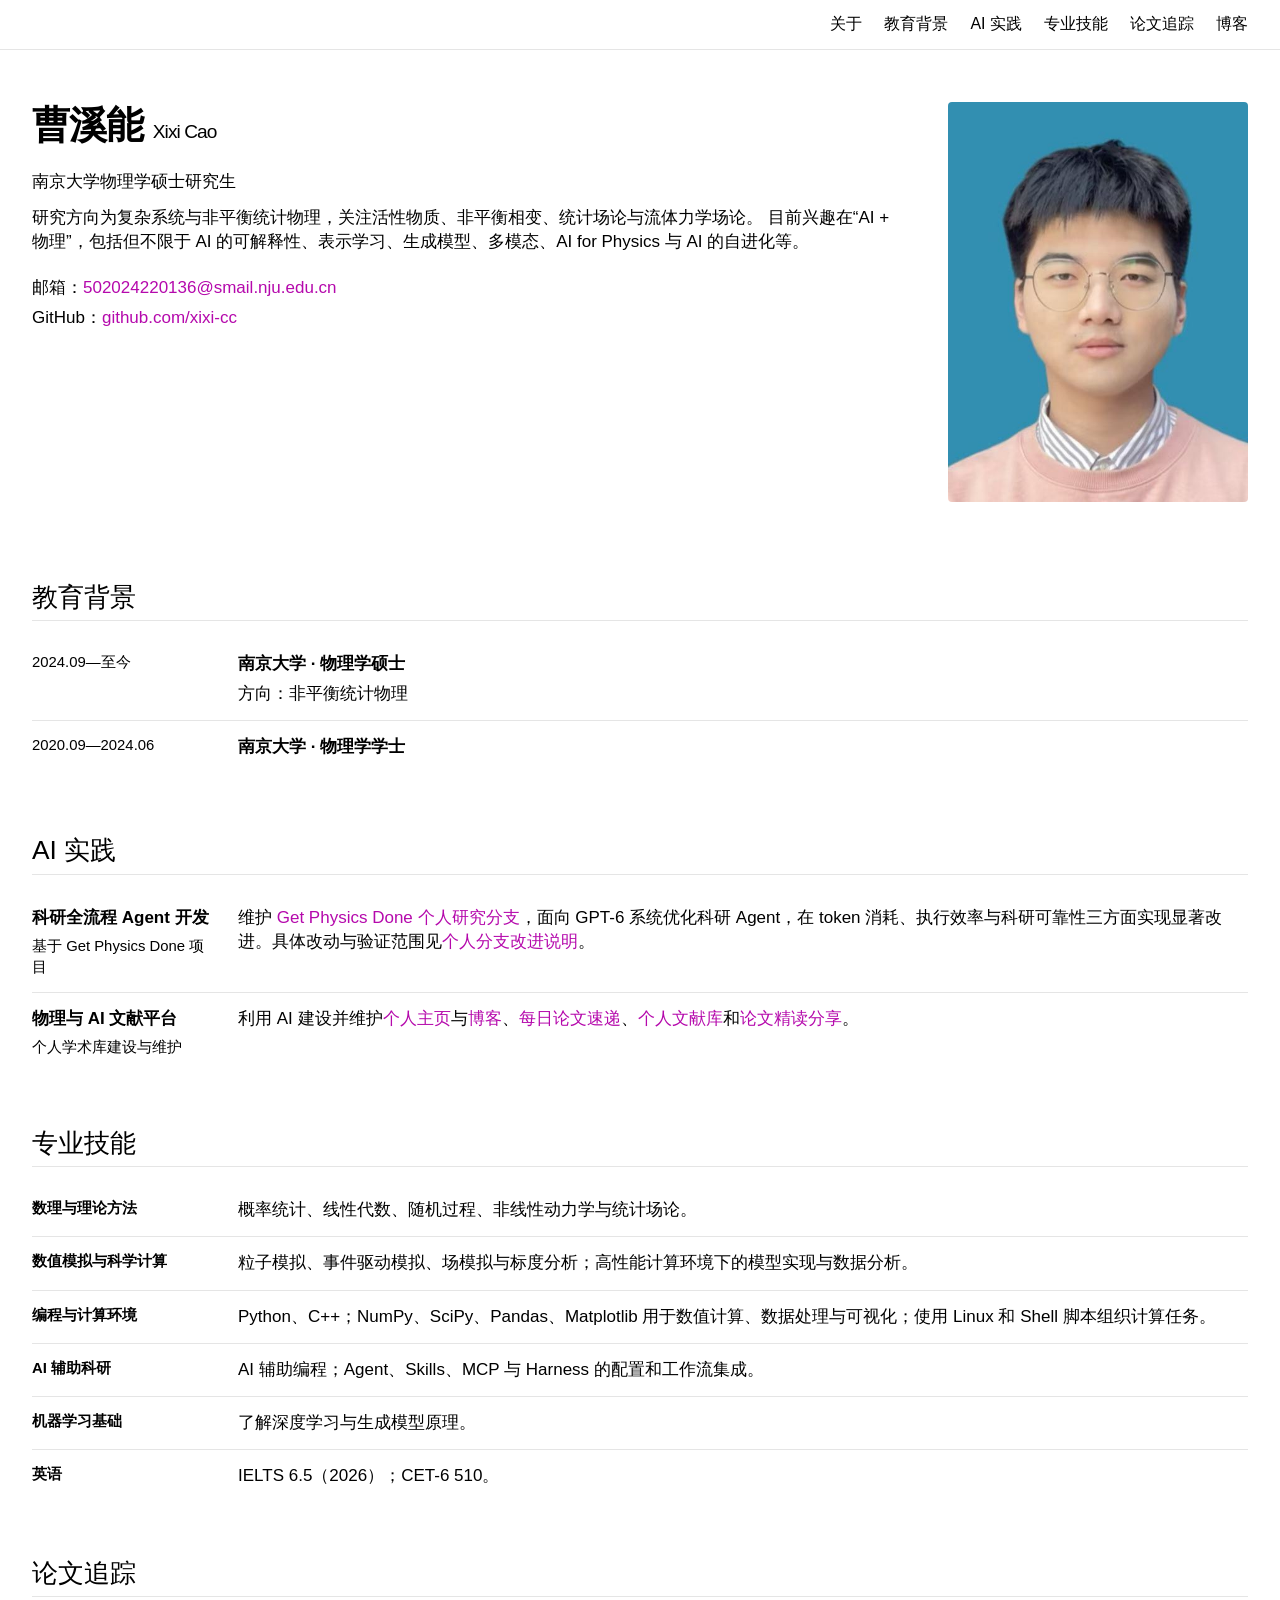
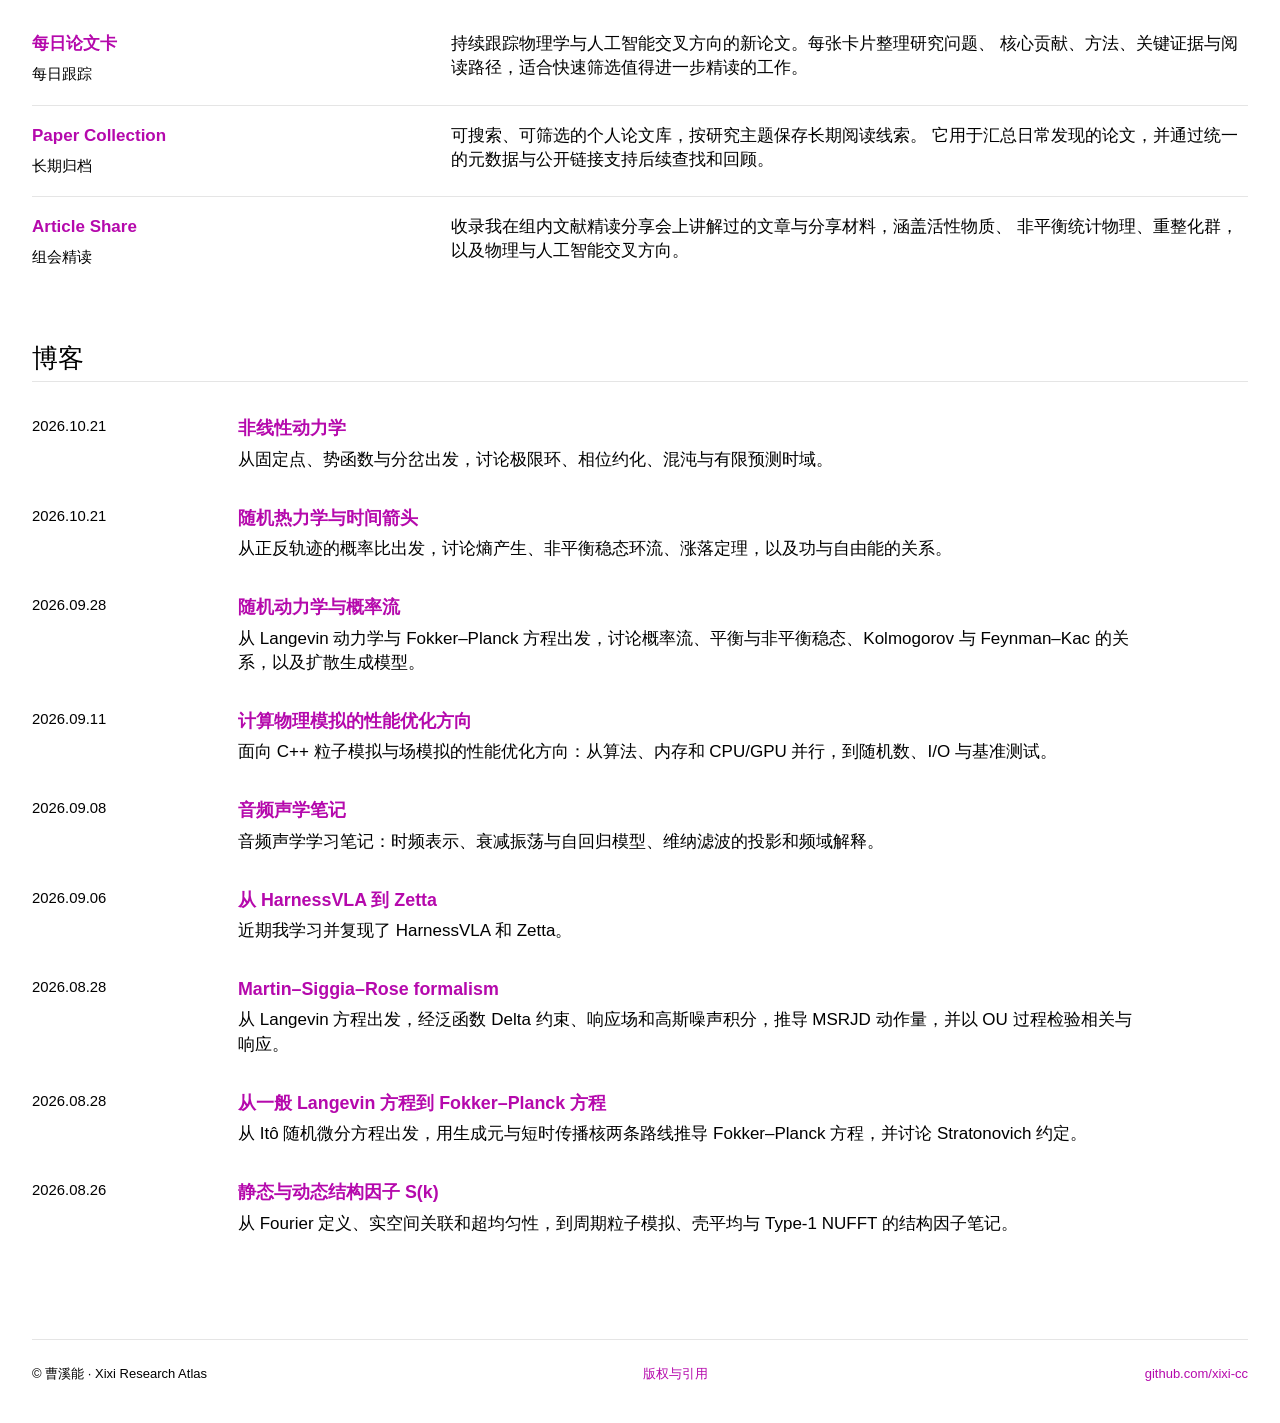
==== commit d8a086ee: "Publish nonlinear dynamics and stochastic thermodynamics notes" ====
--- a/index.html
+++ b/index.html
@@ -172,6 +172,20 @@
             <div class="blog-list">
             <!-- BEGIN GENERATED BLOG -->
                 <article>
+                    <time datetime="2026-10-21">2026.10.21</time>
+                    <div>
+                        <h3><a href="blog/nonlinear-dynamics/">非线性动力学</a></h3>
+                        <p>从固定点、势函数与分岔出发，讨论极限环、相位约化、混沌与有限预测时域。</p>
+                    </div>
+                </article>
+                <article>
+                    <time datetime="2026-10-21">2026.10.21</time>
+                    <div>
+                        <h3><a href="blog/stochastic-thermodynamics-arrow-of-time/">随机热力学与时间箭头</a></h3>
+                        <p>从正反轨迹的概率比出发，讨论熵产生、非平衡稳态环流、涨落定理，以及功与自由能的关系。</p>
+                    </div>
+                </article>
+                <article>
                     <time datetime="2026-09-28">2026.09.28</time>
                     <div>
                         <h3><a href="blog/stochastic-dynamics-probability-flow/">随机动力学与概率流</a></h3>
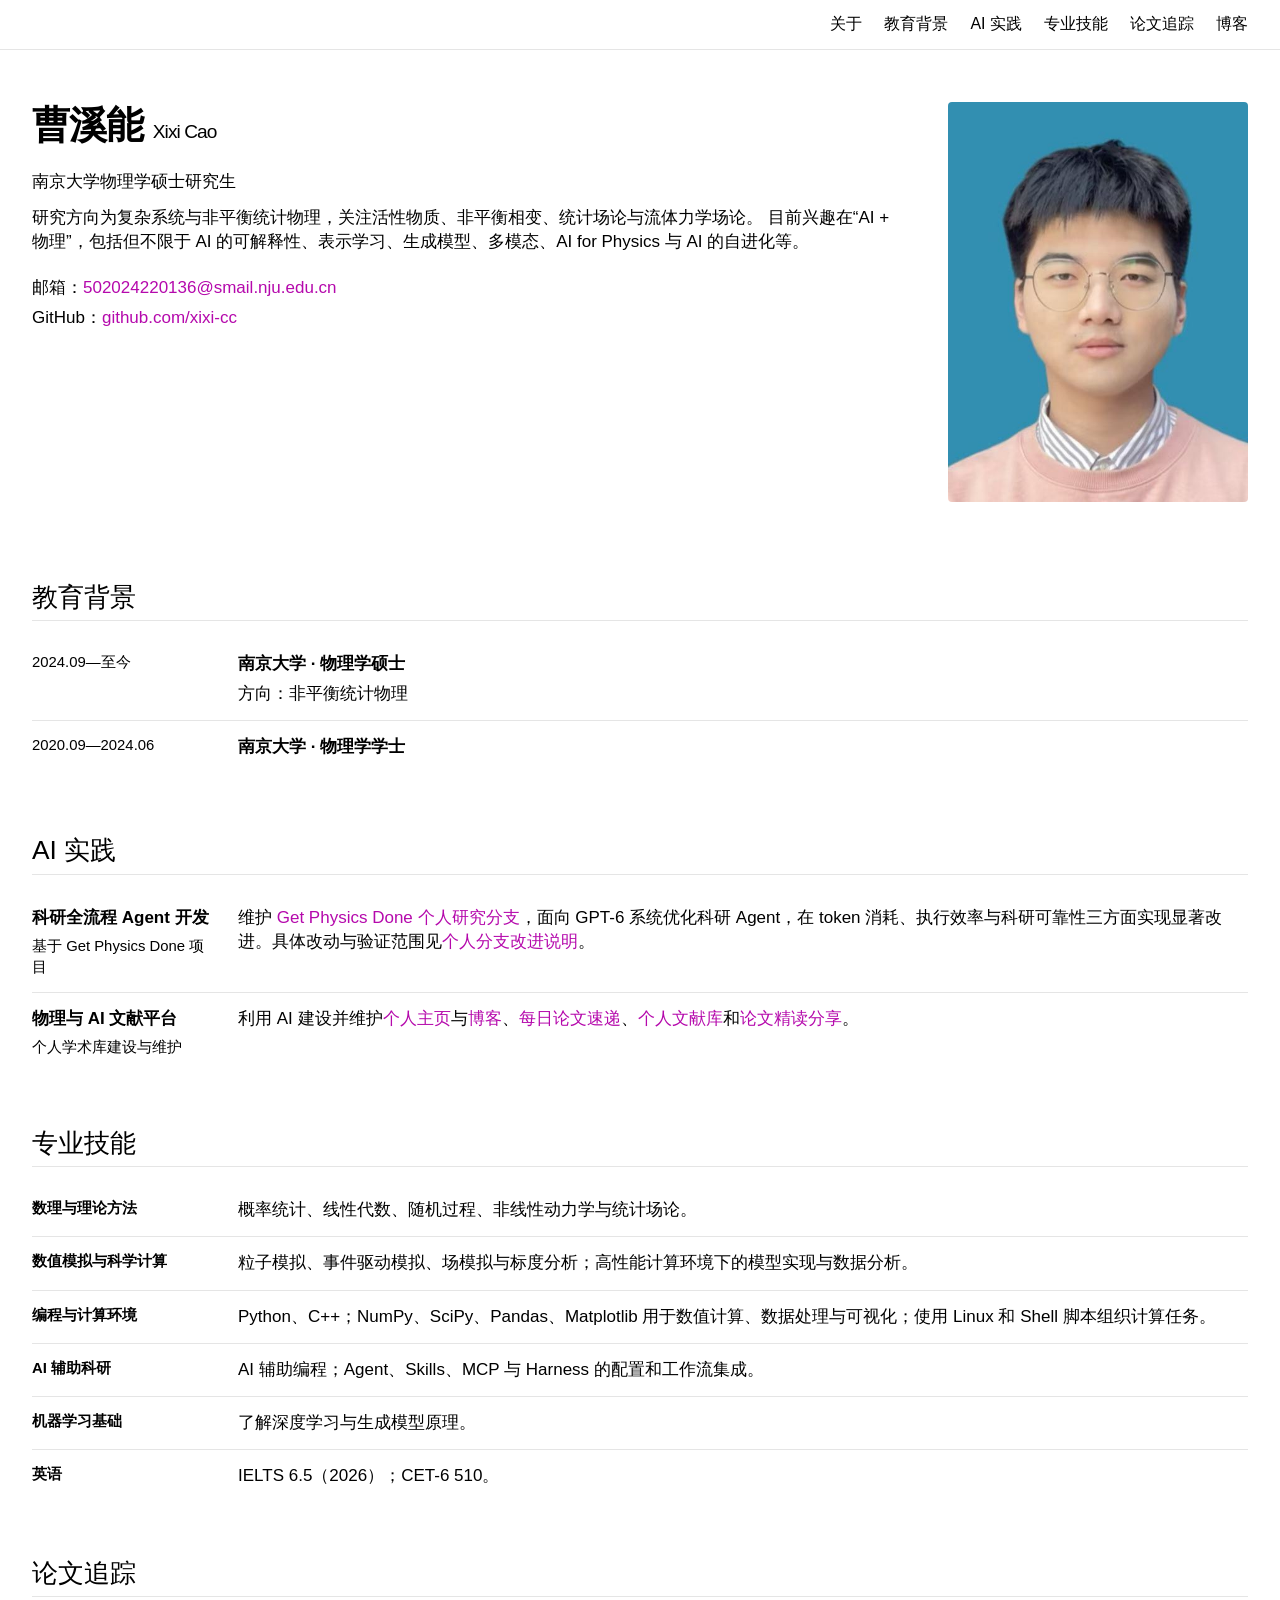
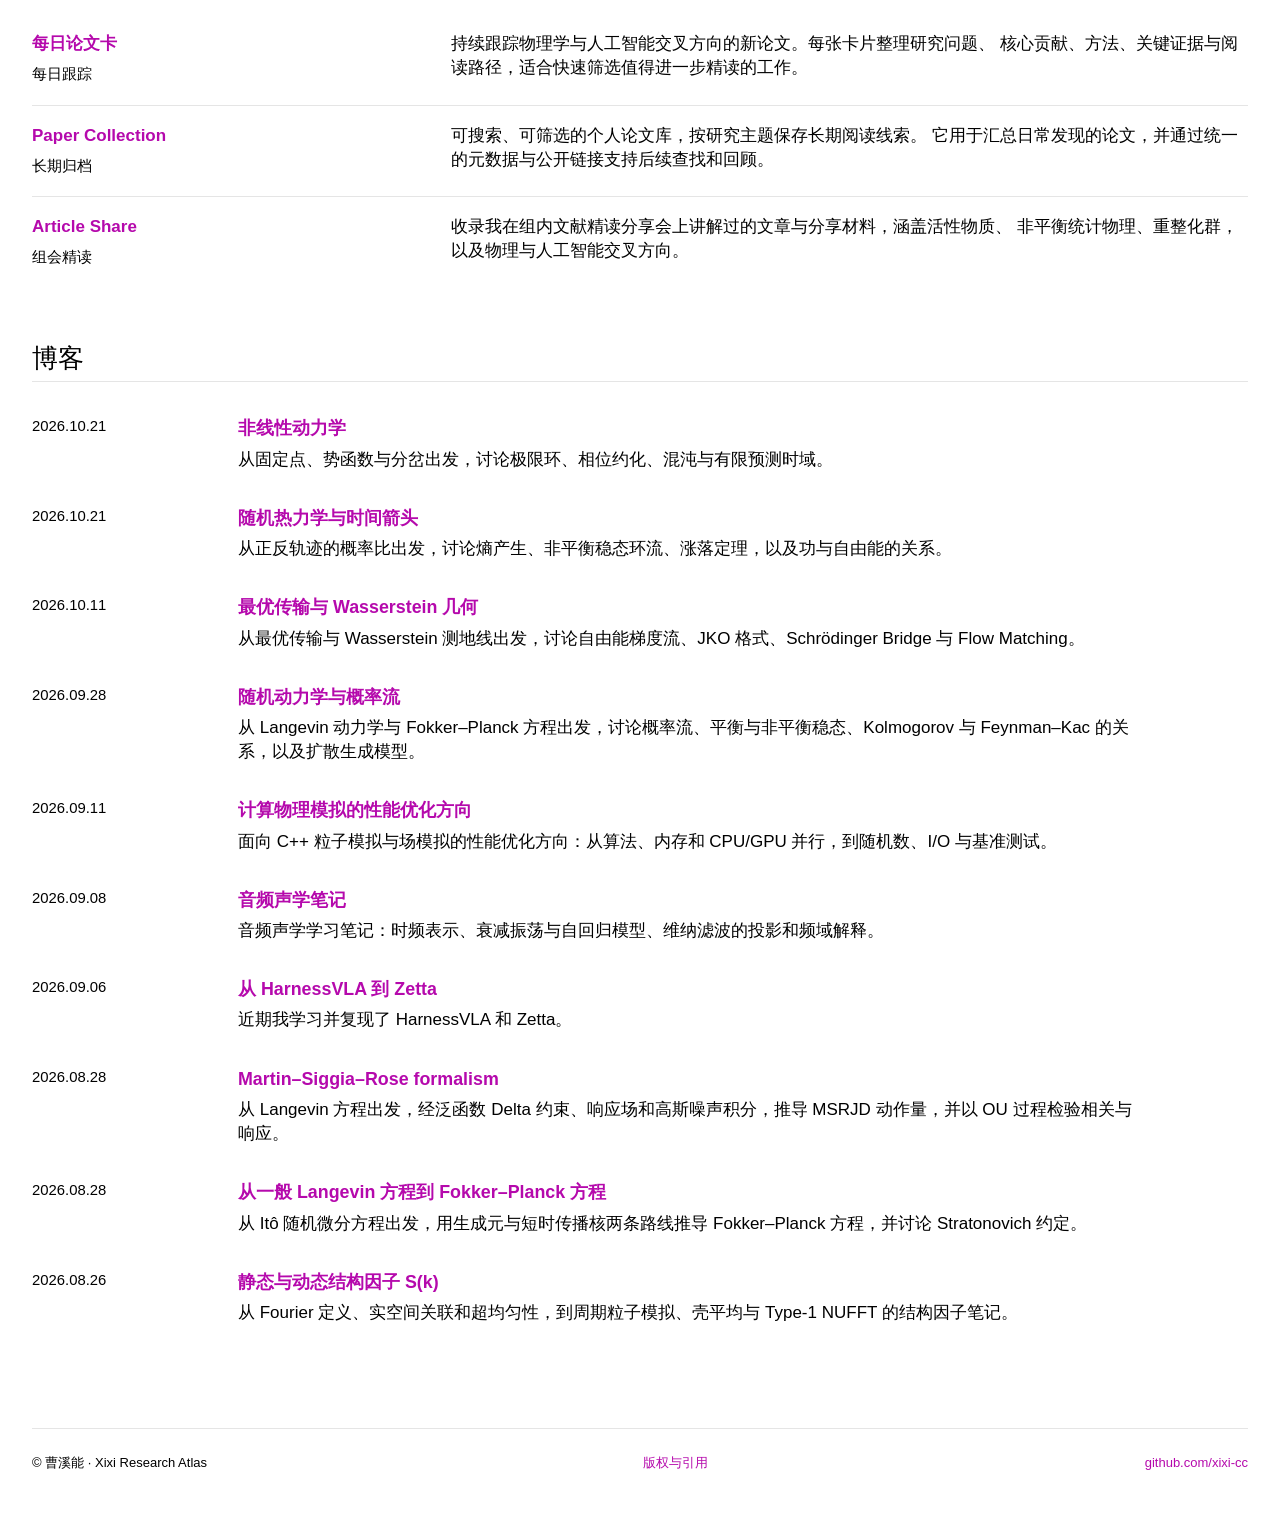
==== commit b8ba1ce8: "Publish optimal transport note dated October 11, 2026" ====
--- a/index.html
+++ b/index.html
@@ -186,6 +186,13 @@
                     </div>
                 </article>
                 <article>
+                    <time datetime="2026-10-11">2026.10.11</time>
+                    <div>
+                        <h3><a href="blog/optimal-transport-wasserstein-geometry/">最优传输与 Wasserstein 几何</a></h3>
+                        <p>从最优传输与 Wasserstein 测地线出发，讨论自由能梯度流、JKO 格式、Schrödinger Bridge 与 Flow Matching。</p>
+                    </div>
+                </article>
+                <article>
                     <time datetime="2026-09-28">2026.09.28</time>
                     <div>
                         <h3><a href="blog/stochastic-dynamics-probability-flow/">随机动力学与概率流</a></h3>
